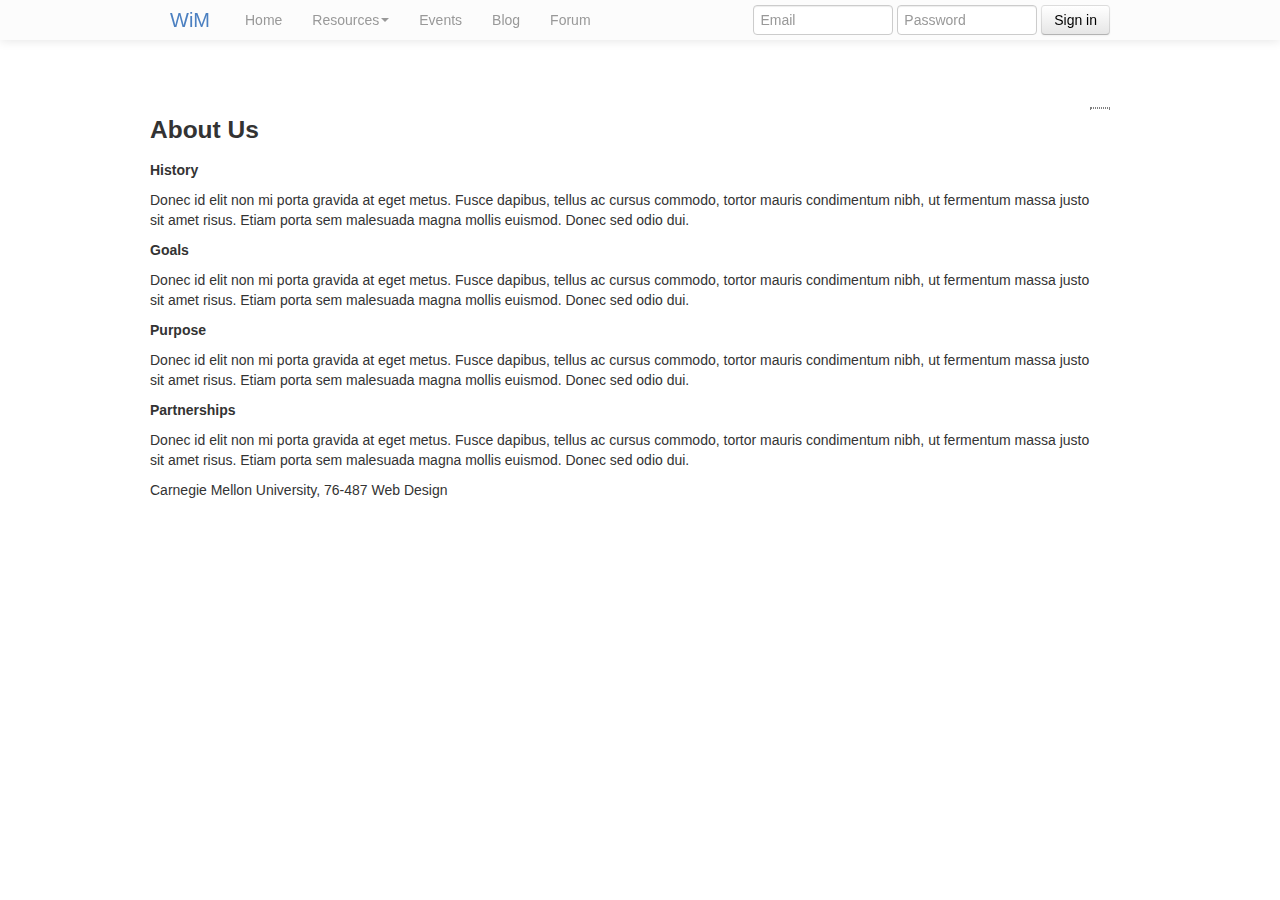
==== about/index.html @ 8710659a "Initial commit" ====
<!DOCTYPE html>
<html lang="en">
  <head>
    <meta charset="utf-8">
    <title>Women In Medicine</title>
    <meta name="viewport" content="width=device-width, initial-scale=1.0">
    <meta name="description" content="">
    <meta name="author" content="">

    <!-- Styles -->
    <link href="../css/style.css" rel="stylesheet">
    <style type="text/css">
      body {
        padding-top: 60px;
        padding-bottom: 40px;
      }
    </style>
    <link href="css/style-responsive.css" rel="stylesheet">

    <!-- HTML5 shim, for IE6-8 support of HTML5 elements -->
    <!--[if lt IE 9]>
      <script src="../assets/js/html5shiv.js"></script>
    <![endif]-->

    <!-- Fav and touch icons -->
    <link rel="apple-touch-icon-precomposed" sizes="144x144" href="../assets/ico/apple-touch-icon-144-precomposed.png">
    <link rel="apple-touch-icon-precomposed" sizes="114x114" href="../assets/ico/apple-touch-icon-114-precomposed.png">
      <link rel="apple-touch-icon-precomposed" sizes="72x72" href="../assets/ico/apple-touch-icon-72-precomposed.png">
                    <link rel="apple-touch-icon-precomposed" href="../assets/ico/apple-touch-icon-57-precomposed.png">
                                   <link rel="shortcut icon" href="../assets/ico/favicon.png">
  </head>

  <body>

    <div class="navbar navbar-inverse navbar-fixed-top">
      <div class="navbar-inner">
        <div class="container">
          <button type="button" class="btn btn-navbar" data-toggle navbar="collapse" data-target=".nav-collapse">
            <span class="icon-bar"></span>
            <span class="icon-bar"></span>
            <span class="icon-bar"></span>
          </button>
          <a class="brand" href="../index.html">WiM</a>
          <div class="nav-collapse navbar-collapse" style="height: auto;">
            <ul class="nav">
              <li class="active"><a href="../index.html">Home</a></li>
              <li class="dropdown"><a href="#resources" class="dropdown-toggle" data-toggle="dropdown">Resources<b class="caret"></b></a>
                <ul class="dropdown-menu sub-menu">
                  <li><a href="#">Networking Opportunities</a></li>
                  <li><a href="#">Professional Opportunities</a></li>
                  <li><a href="#">Mentorship</a></li>
                  <li><a href="#">Recruitment Resources</a></li>
                  <li><a href="#">Links to Medical Institutions</a></li>
                  <li><a href="#">Moving to Pittsburgh</a></li>
                </ul>
              </li>
              <li class="active"><a href="#events" >Events</a></li>
              
              <li class="active"><a href="#blog">Blog</a>
                
              </li>
              <li class="active">
                <a href="../forum/index.html">Forum</a>
                
              </li>
            </ul>
            <form class="navbar-form pull-right">
              <input class="span2" type="text" placeholder="Email">
              <input class="span2" type="password" placeholder="Password">
              <button type="submit" class="btn">Sign in</button>
            </form>
          </div><!--/.nav-collapse -->
        </div>
      </div>
    </div>

    <div class="container">

      <div class="row">
        <div class="span12">
          <h3>About Us</h3>
          <h5>History</h5>
          <p>Donec id elit non mi porta gravida at eget metus. Fusce dapibus, tellus ac cursus commodo, tortor mauris condimentum nibh, ut fermentum massa justo sit amet risus. Etiam porta sem malesuada magna mollis euismod. Donec sed odio dui. 
           <h5>Goals</h5>
           <p>Donec id elit non mi porta gravida at eget metus. Fusce dapibus, tellus ac cursus commodo, tortor mauris condimentum nibh, ut fermentum massa justo sit amet risus. Etiam porta sem malesuada magna mollis euismod. Donec sed odio dui. 
            <h5>Purpose</h5>
            <p>Donec id elit non mi porta gravida at eget metus. Fusce dapibus, tellus ac cursus commodo, tortor mauris condimentum nibh, ut fermentum massa justo sit amet risus. Etiam porta sem malesuada magna mollis euismod. Donec sed odio dui. 
             <h5>Partnerships</h5>
             <p>Donec id elit non mi porta gravida at eget metus. Fusce dapibus, tellus ac cursus commodo, tortor mauris condimentum nibh, ut fermentum massa justo sit amet risus. Etiam porta sem malesuada magna mollis euismod. Donec sed odio dui. 
    
        
</div>

     <hr>

      <footer>
        <p>Carnegie Mellon University, 76-487 Web Design</p>
      </footer>

    </div> <!-- /container -->

    <!-- javascript
    ================================================== -->
   
    <script src="js/jquery.js"></script>
    <script src="js/transition.js"></script>
    <script src="js/alert.js"></script>
    <script src="js/modal.js"></script>
    <script src="js/dropdown.js"></script>
    <script src="js/scrollspy.js"></script>
    <script src="js/tab.js"></script>
    <script src="js/tooltip.js"></script>
    <script src="js/popover.js"></script>
    <script src="js/button.js"></script>
    <script src="js/collapse.js"></script>
    <script src="js/typehead.js"></script>

  </body>
</html>
---- css/style.css ----
.clearfix {
  *zoom: 1;
}

.clearfix:before,
.clearfix:after {
  display: table;
  line-height: 0;
  content: "";
}

.clearfix:after {
  clear: both;
}

.hide-text {
  font: 0/0 a;
  color: transparent;
  text-shadow: none;
  background-color: transparent;
  border: 0;
}

.input-block-level {
  display: block;
  width: 100%;
  min-height: 30px;
  -webkit-box-sizing: border-box;
     -moz-box-sizing: border-box;
          box-sizing: border-box;
}



article,
aside,
details,
figcaption,
figure,
footer,
header,
hgroup,
nav,
section {
  display: block;
}

audio,
canvas,
video {
  display: inline-block;
  *display: inline;
  *zoom: 1;
}

audio:not([controls]) {
  display: none;
}

html {
  font-size: 100%;
  -webkit-text-size-adjust: 100%;
      -ms-text-size-adjust: 100%;
}

a:focus {
  outline: thin dotted #333;
  outline: 5px auto -webkit-focus-ring-color;
  outline-offset: -2px;
}

a:hover,
a:active {
  outline: 0;
}

sub,
sup {
  position: relative;
  font-size: 75%;
  line-height: 0;
  vertical-align: baseline;
}

sup {
  top: -0.5em;
}

sub {
  bottom: -0.25em;
}

img {
  width: auto\9;
  height: auto;
  max-width: 100%;
  vertical-align: middle;
  border: 0;
  -ms-interpolation-mode: bicubic;
}

#map_canvas img,
.google-maps img {
  max-width: none;
}

button,
input,
select,
textarea {
  margin: 0;
  font-size: 100%;
  vertical-align: middle;
}

button,
input {
  *overflow: visible;
  line-height: normal;
}

button::-moz-focus-inner,
input::-moz-focus-inner {
  padding: 0;
  border: 0;
}

button,
html input[type="button"],
input[type="reset"],
input[type="submit"] {
  cursor: pointer;
  -webkit-appearance: button;
}

label,
select,
button,
input[type="button"],
input[type="reset"],
input[type="submit"],
input[type="radio"],
input[type="checkbox"] {
  cursor: pointer;
}

input[type="search"] {
  -webkit-box-sizing: content-box;
     -moz-box-sizing: content-box;
          box-sizing: content-box;
  -webkit-appearance: textfield;
}

input[type="search"]::-webkit-search-decoration,
input[type="search"]::-webkit-search-cancel-button {
  -webkit-appearance: none;
}

textarea {
  overflow: auto;
  vertical-align: top;
}

@media print {
  * {
    color: #000 !important;
    text-shadow: none !important;
    background: transparent !important;
    box-shadow: none !important;
  }
  a,
  a:visited {
    text-decoration: underline;
  }
  a[href]:after {
    content: " (" attr(href) ")";
  }
  abbr[title]:after {
    content: " (" attr(title) ")";
  }
  .ir a:after,
  a[href^="javascript:"]:after,
  a[href^="#"]:after {
    content: "";
  }
  pre,
  blockquote {
    border: 1px solid #999;
    page-break-inside: avoid;
  }
  thead {
    display: table-header-group;
  }
  tr,
  img {
    page-break-inside: avoid;
  }
  img {
    max-width: 100% !important;
  }
  @page  {
    margin: 0.5cm;
  }
  p,
  h2,
  h3 {
    orphans: 3;
    widows: 3;
  }
  h2,
  h3 {
    page-break-after: avoid;
  }
}

body {
  margin: 0;
  font-family: "source sans pro", Helvetica, Arial, sans-serif;
  font-size: 14px;
  line-height: 20px;
  color: #333333;
  background-color: #ffffff;
}

a {
  color: #0088cc;
  text-decoration: none;
}

a:hover,
a:focus {
  color: #005580;
  text-decoration: underline;
}

.img-rounded {
  -webkit-border-radius: 6px;
     -moz-border-radius: 6px;
          border-radius: 6px;
}

.img-polaroid {
  padding: 4px;
  background-color: #fff;
  border: 1px solid #ccc;
  border: 1px solid rgba(0, 0, 0, 0.2);
  -webkit-box-shadow: 0 1px 3px rgba(0, 0, 0, 0.1);
     -moz-box-shadow: 0 1px 3px rgba(0, 0, 0, 0.1);
          box-shadow: 0 1px 3px rgba(0, 0, 0, 0.1);
}

.img-circle {
  -webkit-border-radius: 500px;
     -moz-border-radius: 500px;
          border-radius: 500px;
}

.row {
  margin-top: 40px;
  margin-left: -20px;
  margin-bottom: 40px;
  *zoom: 1;
}


.upcoming-events {
text-align: center;
margin-top: 40px;
}

.row:before,
.row:after {
  display: table;
  line-height: 0;
  content: "";
}

.row:after {
  clear: both;
}

[class*="span"] {
  float: left;
  min-height: 1px;

}

.container,
.navbar-static-top .container,
.navbar-fixed-top .container,
.navbar-fixed-bottom .container {
  width: 940px;
}

.span12 {
  width: 940px;
}

.span11 {
  width: 860px;
}

.span10 {
  width: 780px;
}

.span9 {
  width: 700px;
}

.span8 {
  width: 620px;
}

.span7 {
  width: 540px;
}

.span6 {
  width: 460px;
  margin-bottom: 40px;
  margin-left: 20px;
}

.span5 {
  width: 380px;
}

.span4 {
  width: 300px;
  margin-top: 40px;
  margin-bottom: 40px;
  margin-left: 20px;
}

.span4 p {
  background-color: #93d0af;
  padding: 30px;
}

hr {
display: block;
border-style: dotted;
}

.span3 {
  width: 220px;
}

.span2 {
  width: 140px;
}

.span1 {
  width: 60px;
}

.offset12 {
  margin-left: 980px;
}

.offset11 {
  margin-left: 900px;
}

.offset10 {
  margin-left: 820px;
}

.offset9 {
  margin-left: 740px;
}

.offset8 {
  margin-left: 660px;
}

.offset7 {
  margin-left: 580px;
}

.offset6 {
  margin-left: 500px;
}

.offset5 {
  margin-left: 420px;
}

.offset4 {
  margin-left: 340px;
}

.offset3 {
  margin-left: 260px;
}

.offset2 {
  margin-left: 180px;
}

.offset1 {
  margin-left: 100px;
}

.row-fluid {
  width: 100%;
  *zoom: 1;
}

.row-fluid:before,
.row-fluid:after {
  display: table;
  line-height: 0;
  content: "";
}

.row-fluid:after {
  clear: both;
}

.row-fluid [class*="span"] {
  display: block;
  float: left;
  width: 100%;
  min-height: 30px;
  margin-left: 2.127659574468085%;
  *margin-left: 2.074468085106383%;
  -webkit-box-sizing: border-box;
     -moz-box-sizing: border-box;
          box-sizing: border-box;
}

.row-fluid [class*="span"]:first-child {
  margin-left: 0;
}

.row-fluid .controls-row [class*="span"] + [class*="span"] {
  margin-left: 2.127659574468085%;
}

.row-fluid .span12 {
  width: 100%;
  *width: 99.94680851063829%;
}

.row-fluid .span11 {
  width: 91.48936170212765%;
  *width: 91.43617021276594%;
}

.row-fluid .span10 {
  width: 82.97872340425532%;
  *width: 82.92553191489361%;
}

.row-fluid .span9 {
  width: 74.46808510638297%;
  *width: 74.41489361702126%;
}

.row-fluid .span8 {
  width: 65.95744680851064%;
  *width: 65.90425531914893%;
}

.row-fluid .span7 {
  width: 57.44680851063829%;
  *width: 57.39361702127659%;
}

.row-fluid .span6 {
  width: 48.93617021276595%;
  *width: 48.88297872340425%;
}

.row-fluid .span5 {
  width: 40.42553191489362%;
  *width: 40.37234042553192%;
}

.row-fluid .span4 {
  width: 31.914893617021278%;
  *width: 31.861702127659576%;
}

.row-fluid .span3 {
  width: 23.404255319148934%;
  *width: 23.351063829787233%;
}

.row-fluid .span2 {
  width: 14.893617021276595%;
  *width: 14.840425531914894%;
}

.row-fluid .span1 {
  width: 6.382978723404255%;
  *width: 6.329787234042553%;
}

.row-fluid .offset12 {
  margin-left: 104.25531914893617%;
  *margin-left: 104.14893617021275%;
}

.row-fluid .offset12:first-child {
  margin-left: 102.12765957446808%;
  *margin-left: 102.02127659574467%;
}

.row-fluid .offset11 {
  margin-left: 95.74468085106382%;
  *margin-left: 95.6382978723404%;
}

.row-fluid .offset11:first-child {
  margin-left: 93.61702127659574%;
  *margin-left: 93.51063829787232%;
}

.row-fluid .offset10 {
  margin-left: 87.23404255319149%;
  *margin-left: 87.12765957446807%;
}

.row-fluid .offset10:first-child {
  margin-left: 85.1063829787234%;
  *margin-left: 84.99999999999999%;
}

.row-fluid .offset9 {
  margin-left: 78.72340425531914%;
  *margin-left: 78.61702127659572%;
}

.row-fluid .offset9:first-child {
  margin-left: 76.59574468085106%;
  *margin-left: 76.48936170212764%;
}

.row-fluid .offset8 {
  margin-left: 70.2127659574468%;
  *margin-left: 70.10638297872339%;
}

.row-fluid .offset8:first-child {
  margin-left: 68.08510638297872%;
  *margin-left: 67.9787234042553%;
}

.row-fluid .offset7 {
  margin-left: 61.70212765957446%;
  *margin-left: 61.59574468085106%;
}

.row-fluid .offset7:first-child {
  margin-left: 59.574468085106375%;
  *margin-left: 59.46808510638297%;
}

.row-fluid .offset6 {
  margin-left: 53.191489361702125%;
  *margin-left: 53.085106382978715%;
}

.row-fluid .offset6:first-child {
  margin-left: 51.063829787234035%;
  *margin-left: 50.95744680851063%;
}

.row-fluid .offset5 {
  margin-left: 44.68085106382979%;
  *margin-left: 44.57446808510638%;
}

.row-fluid .offset5:first-child {
  margin-left: 42.5531914893617%;
  *margin-left: 42.4468085106383%;
}

.row-fluid .offset4 {
  margin-left: 36.170212765957444%;
  *margin-left: 36.06382978723405%;
}

.row-fluid .offset4:first-child {
  margin-left: 34.04255319148936%;
  *margin-left: 33.93617021276596%;
}

.row-fluid .offset3 {
  margin-left: 27.659574468085104%;
  *margin-left: 27.5531914893617%;
}

.row-fluid .offset3:first-child {
  margin-left: 25.53191489361702%;
  *margin-left: 25.425531914893618%;
}

.row-fluid .offset2 {
  margin-left: 19.148936170212764%;
  *margin-left: 19.04255319148936%;
}

.row-fluid .offset2:first-child {
  margin-left: 17.02127659574468%;
  *margin-left: 16.914893617021278%;
}

.row-fluid .offset1 {
  margin-left: 10.638297872340425%;
  *margin-left: 10.53191489361702%;
}

.row-fluid .offset1:first-child {
  margin-left: 8.51063829787234%;
  *margin-left: 8.404255319148938%;
}

[class*="span"].hide,
.row-fluid [class*="span"].hide {
  display: none;
}

[class*="span"].pull-right,
.row-fluid [class*="span"].pull-right {
  float: right;
}

.container {
  margin-right: auto;
  margin-left: auto;
  *zoom: 1;
}

.container:before,
.container:after {
  display: table;
  line-height: 0;
  content: "";
}

.container:after {
  clear: both;
}

.container-fluid {
  padding-right: 20px;
  padding-left: 20px;
  *zoom: 1;
}

.container-fluid:before,
.container-fluid:after {
  display: table;
  line-height: 0;
  content: "";
}

.container-fluid:after {
  clear: both;
}

p {
  margin: 0 0 10px;
}

.lead {
  margin-bottom: 20px;
  font-size: 21px;
  font-weight: 200;
  line-height: 30px;
}

small {
  font-size: 85%;
}

strong {
  font-weight: bold;
}

em {
  font-style: italic;
}

cite {
  font-style: normal;
}

.muted {
  color: #999999;
}

a.muted:hover,
a.muted:focus {
  color: #808080;
}

.text-warning {
  color: #c09853;
}

a.text-warning:hover,
a.text-warning:focus {
  color: #a47e3c;
}

.text-error {
  color: #b94a48;
}

a.text-error:hover,
a.text-error:focus {
  color: #953b39;
}

.text-info {
  color: #3a87ad;
}

a.text-info:hover,
a.text-info:focus {
  color: #2d6987;
}

.text-success {
  color: #468847;
}

a.text-success:hover,
a.text-success:focus {
  color: #356635;
}

.text-left {
  text-align: left;
}

.text-right {
  text-align: right;
}

.text-center {
  text-align: center;
}

/*FORUM*/

.featured-forum{
  padding-top: 40px;
  padding-bottom: 80px;
  border-bottom-width: 1px;
  border-bottom-style: dotted;
  border-bottom-color: #333333;
  
  margin: 0 auto;
}

.feature a:hover {
  text-decoration: none;
  color: #F7931D;
}

.forum-image img{
  float: left;
  margin-top: 40px;
  margin-right: 25px;
 
  border-radius: 50%;
  width: 200px;
  height: 200px; 
}

/*
.Forum-Topics{
  margin: 0 auto;
  padding-top: 20px;
  padding-bottom: 20px;
  margin-left: 100px;
}

.Topic{
  margin-bottom: 30px;
  margin: 0 auto;
  width: 700px;
}


/*FORUM EXAMPLE PAGE*/
.forum{
  
}

.post{
  padding: 20px;
  

}

.forum-post{
  margin-right: 170px;
  margin-left: 170px;
  
}

.user-information-left{
  float: left;
  margin-right: 20px;
  margin-top: 20px;
  margin-bottom: 20px;
}

.user-information-right{
  float: right;
  margin-top: 20px;
  margin-bottom: 20px;
}

/*NEWS STYLE*/

.featured-news{
  padding-left: 250px;
  padding-right: 250px;
  padding-bottom: 150px;
  border-bottom-width: 1px;
  border-bottom-style: dotted;
  border-bottom-color: #333333;
}
.News-image img{
  float: left;
  margin-right: 25px;
  border-radius: 50%;
  width: 200px;
  height: 200px; 
}

.Featured-Post{
  margin-top: 40px;
}


.Tags{
  float: left;
  margin-right: 50px;

}

.Tags ul{
  list-style: none;
}

.Recent{
  
  padding-left: 250px;
  padding-right: 250px;
}
.Stories{
  width: 65%;
  float: right;
  margin-left: 100px;
}


h1,
h2,
h3,
h4,
h5,
h6 {
  margin: 10px 0;
  font-family: inherit;
  font-weight: bold;
  line-height: 20px;
  color: inherit;
  text-rendering: optimizelegibility;
}

h1 small,
h2 small,
h3 small,
h4 small,
h5 small,
h6 small {
  font-weight: normal;
  line-height: 1;
  color: #999999;
}

h1,
h2,
h3 {
  line-height: 40px;
}

h1 {
  font-size: 38.5px;
}

h2 {
  font-size: 32px;
  text-align: right;
  padding-right: 80px;
  padding-top: 100px;
}

.head-unit p {
  text-align: right;
  padding-right: 80px;
}

.head-unit {
  background-image:url('../img/landing.jpg');
  background-size: cover;
  width:100%;
  height:340px;
}

h3 {
  font-size: 24.5px;
}

h4 {
  font-size: 17.5px;
}

h5 {
  font-size: 14px;
}

h6 {
  font-size: 11.9px;
}

h1 small {
  font-size: 24.5px;
}

h2 small {
  font-size: 17.5px;
}

h3 small {
  font-size: 14px;
}

h4 small {
  font-size: 14px;
}

.page-header {
  padding-bottom: 9px;
  margin: 20px 0 30px;
  border-bottom: 1px solid #eeeeee;
}

ul,
ol {
  padding: 0;
  margin: 0 0 10px 25px;
}

ul ul,
ul ol,
ol ol,
ol ul {
  margin-bottom: 0;
}

li {
  line-height: 20px;
}

ul.unstyled,
ol.unstyled {
  margin-left: 0;
  list-style: none;
}

ul.inline,
ol.inline {
  margin-left: 0;
  list-style: none;
}

ul.inline > li,
ol.inline > li {
  display: inline-block;
  *display: inline;
  padding-right: 5px;
  padding-left: 5px;
  *zoom: 1;
}

dl {
  margin-bottom: 20px;
}

dt,
dd {
  line-height: 20px;
}

dt {
  font-weight: bold;
}

dd {
  margin-left: 10px;
}

.dl-horizontal {
  *zoom: 1;
}

.dl-horizontal:before,
.dl-horizontal:after {
  display: table;
  line-height: 0;
  content: "";
}

.dl-horizontal:after {
  clear: both;
}

.dl-horizontal dt {
  float: left;
  width: 160px;
  overflow: hidden;
  clear: left;
  text-align: right;
  text-overflow: ellipsis;
  white-space: nowrap;
}

.dl-horizontal dd {
  margin-left: 180px;
}

abbr[title],
abbr[data-original-title] {
  cursor: help;
  border-bottom: 1px dotted #999999;
}

abbr.initialism {
  font-size: 90%;
  text-transform: uppercase;
}

blockquote {
  padding: 0 0 0 15px;
  margin: 0 0 20px;
  border-left: 5px solid #eeeeee;
}

blockquote p {
  margin-bottom: 0;
  font-size: 17.5px;
  font-weight: 300;
  line-height: 1.25;
}

blockquote small {
  display: block;
  line-height: 20px;
  color: #999999;
}

blockquote small:before {
  content: '\2014 \00A0';
}

blockquote.pull-right {
  float: right;
  padding-right: 15px;
  padding-left: 0;
  border-right: 5px solid #eeeeee;
  border-left: 0;
}

blockquote.pull-right p,
blockquote.pull-right small {
  text-align: right;
}

blockquote.pull-right small:before {
  content: '';
}

blockquote.pull-right small:after {
  content: '\00A0 \2014';
}

q:before,
q:after,
blockquote:before,
blockquote:after {
  content: "";
}

address {
  display: block;
  margin-bottom: 20px;
  font-style: normal;
  line-height: 20px;
}

code,
pre {
  padding: 0 3px 2px;
  font-family: source sans pro, helvetica, arial, sans-serif;
  font-size: 12px;
  color: #333333;
  -webkit-border-radius: 3px;
     -moz-border-radius: 3px;
          border-radius: 3px;
}

code {
  padding: 2px 4px;
  color: #d14;
  white-space: nowrap;
  background-color: #f7f7f9;
  border: 1px solid #e1e1e8;
}

pre {
  display: block;
  padding: 9.5px;
  margin: 0 0 10px;
  font-size: 13px;
  line-height: 20px;
  word-break: break-all;
  word-wrap: break-word;
  white-space: pre;
  white-space: pre-wrap;
  background-color: #f5f5f5;
  border: 1px solid #ccc;
  border: 1px solid rgba(0, 0, 0, 0.15);
  -webkit-border-radius: 4px;
     -moz-border-radius: 4px;
          border-radius: 4px;
}

pre.prettyprint {
  margin-bottom: 20px;
}

pre code {
  padding: 0;
  color: inherit;
  white-space: pre;
  white-space: pre-wrap;
  background-color: transparent;
  border: 0;
}

.pre-scrollable {
  max-height: 340px;
  overflow-y: scroll;
}

form {
  margin: 0 0 20px;
}

fieldset {
  padding: 0;
  margin: 0;
  border: 0;
}

legend {
  display: block;
  width: 100%;
  padding: 0;
  margin-bottom: 20px;
  font-size: 21px;
  line-height: 40px;
  color: #333333;
  border: 0;
  border-bottom: 1px solid #e5e5e5;
}

legend small {
  font-size: 15px;
  color: #999999;
}

label,
input,
button,
select,
textarea {
  font-size: 14px;
  font-weight: normal;
  line-height: 20px;
}

input,
button,
select,
textarea {
  font-family: "source sans pro", Helvetica, Arial, sans-serif;
}

label {
  display: block;
  margin-bottom: 5px;
}

select,
textarea,
input[type="text"],
input[type="password"],
input[type="datetime"],
input[type="datetime-local"],
input[type="date"],
input[type="month"],
input[type="time"],
input[type="week"],
input[type="number"],
input[type="email"],
input[type="url"],
input[type="search"],
input[type="tel"],
input[type="color"],
.uneditable-input {
  display: inline-block;
  height: 20px;
  padding: 4px 6px;
  margin-bottom: 10px;
  font-size: 14px;
  line-height: 20px;
  color: #555555;
  vertical-align: middle;
  -webkit-border-radius: 4px;
     -moz-border-radius: 4px;
          border-radius: 4px;
}

input,
textarea,
.uneditable-input {
  width: 206px;
}

textarea {
  height: auto;
}

textarea,
input[type="text"],
input[type="password"],
input[type="datetime"],
input[type="datetime-local"],
input[type="date"],
input[type="month"],
input[type="time"],
input[type="week"],
input[type="number"],
input[type="email"],
input[type="url"],
input[type="search"],
input[type="tel"],
input[type="color"],
.uneditable-input {
  background-color: #ffffff;
  border: 1px solid #cccccc;
  -webkit-box-shadow: inset 0 1px 1px rgba(0, 0, 0, 0.075);
     -moz-box-shadow: inset 0 1px 1px rgba(0, 0, 0, 0.075);
          box-shadow: inset 0 1px 1px rgba(0, 0, 0, 0.075);
  -webkit-transition: border linear 0.2s, box-shadow linear 0.2s;
     -moz-transition: border linear 0.2s, box-shadow linear 0.2s;
       -o-transition: border linear 0.2s, box-shadow linear 0.2s;
          transition: border linear 0.2s, box-shadow linear 0.2s;
}

textarea:focus,
input[type="text"]:focus,
input[type="password"]:focus,
input[type="datetime"]:focus,
input[type="datetime-local"]:focus,
input[type="date"]:focus,
input[type="month"]:focus,
input[type="time"]:focus,
input[type="week"]:focus,
input[type="number"]:focus,
input[type="email"]:focus,
input[type="url"]:focus,
input[type="search"]:focus,
input[type="tel"]:focus,
input[type="color"]:focus,
.uneditable-input:focus {
  border-color: rgba(82, 168, 236, 0.8);
  outline: 0;
  outline: thin dotted \9;
  /* IE6-9 */

  -webkit-box-shadow: inset 0 1px 1px rgba(0, 0, 0, 0.075), 0 0 8px rgba(82, 168, 236, 0.6);
     -moz-box-shadow: inset 0 1px 1px rgba(0, 0, 0, 0.075), 0 0 8px rgba(82, 168, 236, 0.6);
          box-shadow: inset 0 1px 1px rgba(0, 0, 0, 0.075), 0 0 8px rgba(82, 168, 236, 0.6);
}

input[type="radio"],
input[type="checkbox"] {
  margin: 4px 0 0;
  margin-top: 1px \9;
  *margin-top: 0;
  line-height: normal;
}

input[type="file"],
input[type="image"],
input[type="submit"],
input[type="reset"],
input[type="button"],
input[type="radio"],
input[type="checkbox"] {
  width: auto;
}

select,
input[type="file"] {
  height: 30px;
  /* In IE7, the height of the select element cannot be changed by height, only font-size */

  *margin-top: 4px;
  /* For IE7, add top margin to align select with labels */

  line-height: 30px;
}

select {
  width: 220px;
  background-color: #ffffff;
  border: 1px solid #cccccc;
}

select[multiple],
select[size] {
  height: auto;
}

select:focus,
input[type="file"]:focus,
input[type="radio"]:focus,
input[type="checkbox"]:focus {
  outline: thin dotted #333;
  outline: 5px auto -webkit-focus-ring-color;
  outline-offset: -2px;
}

.uneditable-input,
.uneditable-textarea {
  color: #999999;
  cursor: not-allowed;
  background-color: #fcfcfc;
  border-color: #cccccc;
  -webkit-box-shadow: inset 0 1px 2px rgba(0, 0, 0, 0.025);
     -moz-box-shadow: inset 0 1px 2px rgba(0, 0, 0, 0.025);
          box-shadow: inset 0 1px 2px rgba(0, 0, 0, 0.025);
}

.uneditable-input {
  overflow: hidden;
  white-space: nowrap;
}

.uneditable-textarea {
  width: auto;
  height: auto;
}

input:-moz-placeholder,
textarea:-moz-placeholder {
  color: #999999;
}

input:-ms-input-placeholder,
textarea:-ms-input-placeholder {
  color: #999999;
}

input::-webkit-input-placeholder,
textarea::-webkit-input-placeholder {
  color: #999999;
}

.radio,
.checkbox {
  min-height: 20px;
  padding-left: 20px;
}

.radio input[type="radio"],
.checkbox input[type="checkbox"] {
  float: left;
  margin-left: -20px;
}

.controls > .radio:first-child,
.controls > .checkbox:first-child {
  padding-top: 5px;
}

.radio.inline,
.checkbox.inline {
  display: inline-block;
  padding-top: 5px;
  margin-bottom: 0;
  vertical-align: middle;
}

.radio.inline + .radio.inline,
.checkbox.inline + .checkbox.inline {
  margin-left: 10px;
}

.input-mini {
  width: 60px;
}

.input-small {
  width: 90px;
}

.input-medium {
  width: 150px;
}

.input-large {
  width: 210px;
}

.input-xlarge {
  width: 270px;
}

.input-xxlarge {
  width: 530px;
}

input[class*="span"],
select[class*="span"],
textarea[class*="span"],
.uneditable-input[class*="span"],
.row-fluid input[class*="span"],
.row-fluid select[class*="span"],
.row-fluid textarea[class*="span"],
.row-fluid .uneditable-input[class*="span"] {
  float: none;
  margin-left: 0;
}

.input-append input[class*="span"],
.input-append .uneditable-input[class*="span"],
.input-prepend input[class*="span"],
.input-prepend .uneditable-input[class*="span"],
.row-fluid input[class*="span"],
.row-fluid select[class*="span"],
.row-fluid textarea[class*="span"],
.row-fluid .uneditable-input[class*="span"],
.row-fluid .input-prepend [class*="span"],
.row-fluid .input-append [class*="span"] {
  display: inline-block;
}

input,
textarea,
.uneditable-input {
  margin-left: 0;
}

.controls-row [class*="span"] + [class*="span"] {
  margin-left: 20px;
}

input.span12,
textarea.span12,
.uneditable-input.span12 {
  width: 926px;
}

input.span11,
textarea.span11,
.uneditable-input.span11 {
  width: 846px;
}

input.span10,
textarea.span10,
.uneditable-input.span10 {
  width: 766px;
}

input.span9,
textarea.span9,
.uneditable-input.span9 {
  width: 686px;
}

input.span8,
textarea.span8,
.uneditable-input.span8 {
  width: 606px;
}

input.span7,
textarea.span7,
.uneditable-input.span7 {
  width: 526px;
}

input.span6,
textarea.span6,
.uneditable-input.span6 {
  width: 446px;
}

input.span5,
textarea.span5,
.uneditable-input.span5 {
  width: 366px;
}

input.span4,
textarea.span4,
.uneditable-input.span4 {
  width: 286px;
}

input.span3,
textarea.span3,
.uneditable-input.span3 {
  width: 206px;
}

input.span2,
textarea.span2,
.uneditable-input.span2 {
  width: 126px;
}

input.span1,
textarea.span1,
.uneditable-input.span1 {
  width: 46px;
}

.controls-row {
  *zoom: 1;
}

.controls-row:before,
.controls-row:after {
  display: table;
  line-height: 0;
  content: "";
}

.controls-row:after {
  clear: both;
}

.controls-row [class*="span"],
.row-fluid .controls-row [class*="span"] {
  float: left;
}

.controls-row .checkbox[class*="span"],
.controls-row .radio[class*="span"] {
  padding-top: 5px;
}

input[disabled],
select[disabled],
textarea[disabled],
input[readonly],
select[readonly],
textarea[readonly] {
  cursor: not-allowed;
  background-color: #eeeeee;
}

input[type="radio"][disabled],
input[type="checkbox"][disabled],
input[type="radio"][readonly],
input[type="checkbox"][readonly] {
  background-color: transparent;
}

.control-group.warning .control-label,
.control-group.warning .help-block,
.control-group.warning .help-inline {
  color: #c09853;
}

.control-group.warning .checkbox,
.control-group.warning .radio,
.control-group.warning input,
.control-group.warning select,
.control-group.warning textarea {
  color: #c09853;
}

.control-group.warning input,
.control-group.warning select,
.control-group.warning textarea {
  border-color: #c09853;
  -webkit-box-shadow: inset 0 1px 1px rgba(0, 0, 0, 0.075);
     -moz-box-shadow: inset 0 1px 1px rgba(0, 0, 0, 0.075);
          box-shadow: inset 0 1px 1px rgba(0, 0, 0, 0.075);
}

.control-group.warning input:focus,
.control-group.warning select:focus,
.control-group.warning textarea:focus {
  border-color: #a47e3c;
  -webkit-box-shadow: inset 0 1px 1px rgba(0, 0, 0, 0.075), 0 0 6px #dbc59e;
     -moz-box-shadow: inset 0 1px 1px rgba(0, 0, 0, 0.075), 0 0 6px #dbc59e;
          box-shadow: inset 0 1px 1px rgba(0, 0, 0, 0.075), 0 0 6px #dbc59e;
}

.control-group.warning .input-prepend .add-on,
.control-group.warning .input-append .add-on {
  color: #c09853;
  background-color: #fcf8e3;
  border-color: #c09853;
}

.control-group.error .control-label,
.control-group.error .help-block,
.control-group.error .help-inline {
  color: #b94a48;
}

.control-group.error .checkbox,
.control-group.error .radio,
.control-group.error input,
.control-group.error select,
.control-group.error textarea {
  color: #b94a48;
}

.control-group.error input,
.control-group.error select,
.control-group.error textarea {
  border-color: #b94a48;
  -webkit-box-shadow: inset 0 1px 1px rgba(0, 0, 0, 0.075);
     -moz-box-shadow: inset 0 1px 1px rgba(0, 0, 0, 0.075);
          box-shadow: inset 0 1px 1px rgba(0, 0, 0, 0.075);
}

.control-group.error input:focus,
.control-group.error select:focus,
.control-group.error textarea:focus {
  border-color: #953b39;
  -webkit-box-shadow: inset 0 1px 1px rgba(0, 0, 0, 0.075), 0 0 6px #d59392;
     -moz-box-shadow: inset 0 1px 1px rgba(0, 0, 0, 0.075), 0 0 6px #d59392;
          box-shadow: inset 0 1px 1px rgba(0, 0, 0, 0.075), 0 0 6px #d59392;
}

.control-group.error .input-prepend .add-on,
.control-group.error .input-append .add-on {
  color: #b94a48;
  background-color: #f2dede;
  border-color: #b94a48;
}

.control-group.success .control-label,
.control-group.success .help-block,
.control-group.success .help-inline {
  color: #468847;
}

.control-group.success .checkbox,
.control-group.success .radio,
.control-group.success input,
.control-group.success select,
.control-group.success textarea {
  color: #468847;
}

.control-group.success input,
.control-group.success select,
.control-group.success textarea {
  border-color: #468847;
  -webkit-box-shadow: inset 0 1px 1px rgba(0, 0, 0, 0.075);
     -moz-box-shadow: inset 0 1px 1px rgba(0, 0, 0, 0.075);
          box-shadow: inset 0 1px 1px rgba(0, 0, 0, 0.075);
}

.control-group.success input:focus,
.control-group.success select:focus,
.control-group.success textarea:focus {
  border-color: #356635;
  -webkit-box-shadow: inset 0 1px 1px rgba(0, 0, 0, 0.075), 0 0 6px #7aba7b;
     -moz-box-shadow: inset 0 1px 1px rgba(0, 0, 0, 0.075), 0 0 6px #7aba7b;
          box-shadow: inset 0 1px 1px rgba(0, 0, 0, 0.075), 0 0 6px #7aba7b;
}

.control-group.success .input-prepend .add-on,
.control-group.success .input-append .add-on {
  color: #468847;
  background-color: #dff0d8;
  border-color: #468847;
}

.control-group.info .control-label,
.control-group.info .help-block,
.control-group.info .help-inline {
  color: #3a87ad;
}

.control-group.info .checkbox,
.control-group.info .radio,
.control-group.info input,
.control-group.info select,
.control-group.info textarea {
  color: #3a87ad;
}

.control-group.info input,
.control-group.info select,
.control-group.info textarea {
  border-color: #3a87ad;
  -webkit-box-shadow: inset 0 1px 1px rgba(0, 0, 0, 0.075);
     -moz-box-shadow: inset 0 1px 1px rgba(0, 0, 0, 0.075);
          box-shadow: inset 0 1px 1px rgba(0, 0, 0, 0.075);
}

.control-group.info input:focus,
.control-group.info select:focus,
.control-group.info textarea:focus {
  border-color: #2d6987;
  -webkit-box-shadow: inset 0 1px 1px rgba(0, 0, 0, 0.075), 0 0 6px #7ab5d3;
     -moz-box-shadow: inset 0 1px 1px rgba(0, 0, 0, 0.075), 0 0 6px #7ab5d3;
          box-shadow: inset 0 1px 1px rgba(0, 0, 0, 0.075), 0 0 6px #7ab5d3;
}

.control-group.info .input-prepend .add-on,
.control-group.info .input-append .add-on {
  color: #3a87ad;
  background-color: #d9edf7;
  border-color: #3a87ad;
}

input:focus:invalid,
textarea:focus:invalid,
select:focus:invalid {
  color: #b94a48;
  border-color: #ee5f5b;
}

input:focus:invalid:focus,
textarea:focus:invalid:focus,
select:focus:invalid:focus {
  border-color: #e9322d;
  -webkit-box-shadow: 0 0 6px #f8b9b7;
     -moz-box-shadow: 0 0 6px #f8b9b7;
          box-shadow: 0 0 6px #f8b9b7;
}

.form-actions {
  padding: 19px 20px 20px;
  margin-top: 20px;
  margin-bottom: 20px;
  background-color: #f5f5f5;
  border-top: 1px solid #e5e5e5;
  *zoom: 1;
}

.form-actions:before,
.form-actions:after {
  display: table;
  line-height: 0;
  content: "";
}

.form-actions:after {
  clear: both;
}

.help-block,
.help-inline {
  color: #595959;
}

.help-block {
  display: block;
  margin-bottom: 10px;
}

.help-inline {
  display: inline-block;
  *display: inline;
  padding-left: 5px;
  vertical-align: middle;
  *zoom: 1;
}

.input-append,
.input-prepend {
  display: inline-block;
  margin-bottom: 10px;
  font-size: 0;
  white-space: nowrap;
  vertical-align: middle;
}

.input-append input,
.input-prepend input,
.input-append select,
.input-prepend select,
.input-append .uneditable-input,
.input-prepend .uneditable-input,
.input-append .dropdown-menu,
.input-prepend .dropdown-menu,
.input-append .popover,
.input-prepend .popover {
  font-size: 14px;
}

.input-append input,
.input-prepend input,
.input-append select,
.input-prepend select,
.input-append .uneditable-input,
.input-prepend .uneditable-input {
  position: relative;
  margin-bottom: 0;
  *margin-left: 0;
  vertical-align: top;
  -webkit-border-radius: 0 4px 4px 0;
     -moz-border-radius: 0 4px 4px 0;
          border-radius: 0 4px 4px 0;
}

.input-append input:focus,
.input-prepend input:focus,
.input-append select:focus,
.input-prepend select:focus,
.input-append .uneditable-input:focus,
.input-prepend .uneditable-input:focus {
  z-index: 2;
}

.input-append .add-on,
.input-prepend .add-on {
  display: inline-block;
  width: auto;
  height: 20px;
  min-width: 16px;
  padding: 4px 5px;
  font-size: 14px;
  font-weight: normal;
  line-height: 20px;
  text-align: center;
  text-shadow: 0 1px 0 #ffffff;
  background-color: #eeeeee;
  border: 1px solid #ccc;
}

.input-append .add-on,
.input-prepend .add-on,
.input-append .btn,
.input-prepend .btn,
.input-append .btn-group > .dropdown-toggle,
.input-prepend .btn-group > .dropdown-toggle {
  vertical-align: top;
  -webkit-border-radius: 0;
     -moz-border-radius: 0;
          border-radius: 0;
}

.input-append .active,
.input-prepend .active {
  background-color: #a9dba9;
  border-color: #46a546;
}

.input-prepend .add-on,
.input-prepend .btn {
  margin-right: -1px;
}

.input-prepend .add-on:first-child,
.input-prepend .btn:first-child {
  -webkit-border-radius: 4px 0 0 4px;
     -moz-border-radius: 4px 0 0 4px;
          border-radius: 4px 0 0 4px;
}

.input-append input,
.input-append select,
.input-append .uneditable-input {
  -webkit-border-radius: 4px 0 0 4px;
     -moz-border-radius: 4px 0 0 4px;
          border-radius: 4px 0 0 4px;
}

.input-append input + .btn-group .btn:last-child,
.input-append select + .btn-group .btn:last-child,
.input-append .uneditable-input + .btn-group .btn:last-child {
  -webkit-border-radius: 0 4px 4px 0;
     -moz-border-radius: 0 4px 4px 0;
          border-radius: 0 4px 4px 0;
}

.input-append .add-on,
.input-append .btn,
.input-append .btn-group {
  margin-left: -1px;
}

.input-append .add-on:last-child,
.input-append .btn:last-child,
.input-append .btn-group:last-child > .dropdown-toggle {
  -webkit-border-radius: 0 4px 4px 0;
     -moz-border-radius: 0 4px 4px 0;
          border-radius: 0 4px 4px 0;
}

.input-prepend.input-append input,
.input-prepend.input-append select,
.input-prepend.input-append .uneditable-input {
  -webkit-border-radius: 0;
     -moz-border-radius: 0;
          border-radius: 0;
}

.input-prepend.input-append input + .btn-group .btn,
.input-prepend.input-append select + .btn-group .btn,
.input-prepend.input-append .uneditable-input + .btn-group .btn {
  -webkit-border-radius: 0 4px 4px 0;
     -moz-border-radius: 0 4px 4px 0;
          border-radius: 0 4px 4px 0;
}

.input-prepend.input-append .add-on:first-child,
.input-prepend.input-append .btn:first-child {
  margin-right: -1px;
  -webkit-border-radius: 4px 0 0 4px;
     -moz-border-radius: 4px 0 0 4px;
          border-radius: 4px 0 0 4px;
}

.input-prepend.input-append .add-on:last-child,
.input-prepend.input-append .btn:last-child {
  margin-left: -1px;
  -webkit-border-radius: 0 4px 4px 0;
     -moz-border-radius: 0 4px 4px 0;
          border-radius: 0 4px 4px 0;
}

.input-prepend.input-append .btn-group:first-child {
  margin-left: 0;
}

input.search-query {
  padding-right: 14px;
  padding-right: 4px \9;
  padding-left: 14px;
  padding-left: 4px \9;
  /* IE7-8 doesn't have border-radius, so don't indent the padding */

  margin-bottom: 0;
  -webkit-border-radius: 15px;
     -moz-border-radius: 15px;
          border-radius: 15px;
}

/* Allow for input prepend/append in search forms */

.form-search .input-append .search-query,
.form-search .input-prepend .search-query {
  -webkit-border-radius: 0;
     -moz-border-radius: 0;
          border-radius: 0;
}

.form-search .input-append .search-query {
  -webkit-border-radius: 14px 0 0 14px;
     -moz-border-radius: 14px 0 0 14px;
          border-radius: 14px 0 0 14px;
}

.form-search .input-append .btn {
  -webkit-border-radius: 0 14px 14px 0;
     -moz-border-radius: 0 14px 14px 0;
          border-radius: 0 14px 14px 0;
}

.form-search .input-prepend .search-query {
  -webkit-border-radius: 0 14px 14px 0;
     -moz-border-radius: 0 14px 14px 0;
          border-radius: 0 14px 14px 0;
}

.form-search .input-prepend .btn {
  -webkit-border-radius: 14px 0 0 14px;
     -moz-border-radius: 14px 0 0 14px;
          border-radius: 14px 0 0 14px;
}

.form-search input,
.form-inline input,
.form-horizontal input,
.form-search textarea,
.form-inline textarea,
.form-horizontal textarea,
.form-search select,
.form-inline select,
.form-horizontal select,
.form-search .help-inline,
.form-inline .help-inline,
.form-horizontal .help-inline,
.form-search .uneditable-input,
.form-inline .uneditable-input,
.form-horizontal .uneditable-input,
.form-search .input-prepend,
.form-inline .input-prepend,
.form-horizontal .input-prepend,
.form-search .input-append,
.form-inline .input-append,
.form-horizontal .input-append {
  display: inline-block;
  *display: inline;
  margin-bottom: 0;
  vertical-align: middle;
  *zoom: 1;
}

.form-search .hide,
.form-inline .hide,
.form-horizontal .hide {
  display: none;
}

.form-search label,
.form-inline label,
.form-search .btn-group,
.form-inline .btn-group {
  display: inline-block;
}

.form-search .input-append,
.form-inline .input-append,
.form-search .input-prepend,
.form-inline .input-prepend {
  margin-bottom: 0;
}

.form-search .radio,
.form-search .checkbox,
.form-inline .radio,
.form-inline .checkbox {
  padding-left: 0;
  margin-bottom: 0;
  vertical-align: middle;
}

.form-search .radio input[type="radio"],
.form-search .checkbox input[type="checkbox"],
.form-inline .radio input[type="radio"],
.form-inline .checkbox input[type="checkbox"] {
  float: left;
  margin-right: 3px;
  margin-left: 0;
}

.control-group {
  margin-bottom: 10px;
}

legend + .control-group {
  margin-top: 20px;
  -webkit-margin-top-collapse: separate;
}

.form-horizontal .control-group {
  margin-bottom: 20px;
  *zoom: 1;
}

.form-horizontal .control-group:before,
.form-horizontal .control-group:after {
  display: table;
  line-height: 0;
  content: "";
}

.form-horizontal .control-group:after {
  clear: both;
}

.form-horizontal .control-label {
  float: left;
  width: 160px;
  padding-top: 5px;
  text-align: right;
}

.form-horizontal .controls {
  *display: inline-block;
  *padding-left: 20px;
  margin-left: 180px;
  *margin-left: 0;
}

.form-horizontal .controls:first-child {
  *padding-left: 180px;
}

.form-horizontal .help-block {
  margin-bottom: 0;
}

.form-horizontal input + .help-block,
.form-horizontal select + .help-block,
.form-horizontal textarea + .help-block,
.form-horizontal .uneditable-input + .help-block,
.form-horizontal .input-prepend + .help-block,
.form-horizontal .input-append + .help-block {
  margin-top: 10px;
}

.form-horizontal .form-actions {
  padding-left: 180px;
}

table {
  max-width: 100%;
  background-color: transparent;
  border-collapse: collapse;
  border-spacing: 0;
}

.table {
  width: 100%;
  margin-bottom: 20px;
}

.table th,
.table td {
  padding: 8px;
  line-height: 20px;
  text-align: left;
  vertical-align: top;
  border-top: 1px solid #dddddd;
}

.table th {
  font-weight: bold;
}

.table thead th {
  vertical-align: bottom;
}

.table caption + thead tr:first-child th,
.table caption + thead tr:first-child td,
.table colgroup + thead tr:first-child th,
.table colgroup + thead tr:first-child td,
.table thead:first-child tr:first-child th,
.table thead:first-child tr:first-child td {
  border-top: 0;
}

.table tbody + tbody {
  border-top: 2px solid #dddddd;
}

.table .table {
  background-color: #ffffff;
}

.table-condensed th,
.table-condensed td {
  padding: 4px 5px;
}

.table-bordered {
  border: 1px solid #dddddd;
  border-collapse: separate;
  *border-collapse: collapse;
  border-left: 0;
  -webkit-border-radius: 4px;
     -moz-border-radius: 4px;
          border-radius: 4px;
}

.table-bordered th,
.table-bordered td {
  border-left: 1px solid #dddddd;
}

.table-bordered caption + thead tr:first-child th,
.table-bordered caption + tbody tr:first-child th,
.table-bordered caption + tbody tr:first-child td,
.table-bordered colgroup + thead tr:first-child th,
.table-bordered colgroup + tbody tr:first-child th,
.table-bordered colgroup + tbody tr:first-child td,
.table-bordered thead:first-child tr:first-child th,
.table-bordered tbody:first-child tr:first-child th,
.table-bordered tbody:first-child tr:first-child td {
  border-top: 0;
}

.table-bordered thead:first-child tr:first-child > th:first-child,
.table-bordered tbody:first-child tr:first-child > td:first-child,
.table-bordered tbody:first-child tr:first-child > th:first-child {
  -webkit-border-top-left-radius: 4px;
          border-top-left-radius: 4px;
  -moz-border-radius-topleft: 4px;
}

.table-bordered thead:first-child tr:first-child > th:last-child,
.table-bordered tbody:first-child tr:first-child > td:last-child,
.table-bordered tbody:first-child tr:first-child > th:last-child {
  -webkit-border-top-right-radius: 4px;
          border-top-right-radius: 4px;
  -moz-border-radius-topright: 4px;
}

.table-bordered thead:last-child tr:last-child > th:first-child,
.table-bordered tbody:last-child tr:last-child > td:first-child,
.table-bordered tbody:last-child tr:last-child > th:first-child,
.table-bordered tfoot:last-child tr:last-child > td:first-child,
.table-bordered tfoot:last-child tr:last-child > th:first-child {
  -webkit-border-bottom-left-radius: 4px;
          border-bottom-left-radius: 4px;
  -moz-border-radius-bottomleft: 4px;
}

.table-bordered thead:last-child tr:last-child > th:last-child,
.table-bordered tbody:last-child tr:last-child > td:last-child,
.table-bordered tbody:last-child tr:last-child > th:last-child,
.table-bordered tfoot:last-child tr:last-child > td:last-child,
.table-bordered tfoot:last-child tr:last-child > th:last-child {
  -webkit-border-bottom-right-radius: 4px;
          border-bottom-right-radius: 4px;
  -moz-border-radius-bottomright: 4px;
}

.table-bordered tfoot + tbody:last-child tr:last-child td:first-child {
  -webkit-border-bottom-left-radius: 0;
          border-bottom-left-radius: 0;
  -moz-border-radius-bottomleft: 0;
}

.table-bordered tfoot + tbody:last-child tr:last-child td:last-child {
  -webkit-border-bottom-right-radius: 0;
          border-bottom-right-radius: 0;
  -moz-border-radius-bottomright: 0;
}

.table-bordered caption + thead tr:first-child th:first-child,
.table-bordered caption + tbody tr:first-child td:first-child,
.table-bordered colgroup + thead tr:first-child th:first-child,
.table-bordered colgroup + tbody tr:first-child td:first-child {
  -webkit-border-top-left-radius: 4px;
          border-top-left-radius: 4px;
  -moz-border-radius-topleft: 4px;
}

.table-bordered caption + thead tr:first-child th:last-child,
.table-bordered caption + tbody tr:first-child td:last-child,
.table-bordered colgroup + thead tr:first-child th:last-child,
.table-bordered colgroup + tbody tr:first-child td:last-child {
  -webkit-border-top-right-radius: 4px;
          border-top-right-radius: 4px;
  -moz-border-radius-topright: 4px;
}

.table-striped tbody > tr:nth-child(odd) > td,
.table-striped tbody > tr:nth-child(odd) > th {
  background-color: #f9f9f9;
}

.table-hover tbody tr:hover > td,
.table-hover tbody tr:hover > th {
  background-color: #f5f5f5;
}

table td[class*="span"],
table th[class*="span"],
.row-fluid table td[class*="span"],
.row-fluid table th[class*="span"] {
  display: table-cell;
  float: none;
  margin-left: 0;
}

.table td.span1,
.table th.span1 {
  float: none;
  width: 44px;
  margin-left: 0;
}

.table td.span2,
.table th.span2 {
  float: none;
  width: 124px;
  margin-left: 0;
}

.table td.span3,
.table th.span3 {
  float: none;
  width: 204px;
  margin-left: 0;
}

.table td.span4,
.table th.span4 {
  float: none;
  width: 284px;
  margin-left: 0;
}

.table td.span5,
.table th.span5 {
  float: none;
  width: 364px;
  margin-left: 0;
}

.table td.span6,
.table th.span6 {
  float: none;
  width: 444px;
  margin-left: 0;
}

.table td.span7,
.table th.span7 {
  float: none;
  width: 524px;
  margin-left: 0;
}

.table td.span8,
.table th.span8 {
  float: none;
  width: 604px;
  margin-left: 0;
}

.table td.span9,
.table th.span9 {
  float: none;
  width: 684px;
  margin-left: 0;
}

.table td.span10,
.table th.span10 {
  float: none;
  width: 764px;
  margin-left: 0;
}

.table td.span11,
.table th.span11 {
  float: none;
  width: 844px;
  margin-left: 0;
}

.table td.span12,
.table th.span12 {
  float: none;
  width: 924px;
  margin-left: 0;
}

.table tbody tr.success > td {
  background-color: #dff0d8;
}

.table tbody tr.error > td {
  background-color: #f2dede;
}

.table tbody tr.warning > td {
  background-color: #fcf8e3;
}

.table tbody tr.info > td {
  background-color: #d9edf7;
}

.table-hover tbody tr.success:hover > td {
  background-color: #d0e9c6;
}

.table-hover tbody tr.error:hover > td {
  background-color: #ebcccc;
}

.table-hover tbody tr.warning:hover > td {
  background-color: #faf2cc;
}

.table-hover tbody tr.info:hover > td {
  background-color: #c4e3f3;
}

[class^="icon-"],
[class*=" icon-"] {
  display: inline-block;
  width: 14px;
  height: 14px;
  margin-top: 1px;
  *margin-right: .3em;
  line-height: 14px;
  vertical-align: text-top;
  background-image: url("../img/glyphicons-halflings.png");
  background-position: 14px 14px;
  background-repeat: no-repeat;
}



.dropup,
.dropdown {
  position: relative;
}

.dropdown-toggle {
  *margin-bottom: -3px;
}

.dropdown-toggle:active,
.open .dropdown-toggle {
  outline: 0;
}

.caret {
  display: inline-block;
  width: 0;
  height: 0;
  vertical-align: top;
  border-top: 4px solid #000000;
  border-right: 4px solid transparent;
  border-left: 4px solid transparent;
  content: "";
}

.dropdown .caret {
  margin-top: 8px;
  margin-left: 2px;
}

.navbar-inner.active a:hover {
  color: #F7931D;
}

.dropdown-menu {
  position: absolute;
  top: 100%;
  left: 0;
  z-index: 1000;
  display: none;
  float: left;
  min-width: 160px;
  padding: 5px 0;
  margin: 2px 0 0;
  list-style: none;
  background-color: #ffffff;
  border: 1px solid #ccc;
  border: 1px solid rgba(0, 0, 0, 0.2);
  *border-right-width: 5px;
  *border-bottom-width: 5px;
  -webkit-border-radius: 6px;
     -moz-border-radius: 6px;
          border-radius: 6px;
  -webkit-box-shadow: 0 5px 10px rgba(0, 0, 0, 0.2);
     -moz-box-shadow: 0 5px 10px rgba(0, 0, 0, 0.2);
          box-shadow: 0 5px 10px rgba(0, 0, 0, 0.2);
  
}

.dropdown-menu.pull-right {
  right: 0;
  left: auto;
}

.dropdown-menu .divider {
  *width: 100%;
  height: 1px;
  margin: 9px 1px;
  *margin: -5px 0 5px;
  overflow: hidden;
  background-color: #e5e5e5;
  border-bottom: 1px solid #ffffff;
}

.dropdown-menu > li > a {
  display: block;
  padding: 3px 20px;
  clear: both;
  font-weight: normal;
  line-height: 20px;
  color: #000;
  white-space: nowrap;
}

.dropdown-menu > li > a:hover,
.dropdown-menu > li > a:focus,
.dropdown-submenu:hover > a,
.dropdown-submenu:focus > a {
  color: #000;
  text-decoration: none;
  background-color: #0081c2;
  background-image: -moz-linear-gradient(top, #4C80C1, #0077b3);
  background-image: -webkit-gradient(linear, 0 0, 0 100%, from(#4C80C1), to(#0077b3));
  background-image: -webkit-linear-gradient(top, #4C80C1, #0077b3);
  background-image: -o-linear-gradient(top, #4C80C1, #0077b3);
  background-image: linear-gradient(to bottom, #4C80C1, #0077b3);
  background-repeat: repeat-x;
  filter: progid:DXImageTransform.Microsoft.gradient(startColorstr='#ff0088cc', endColorstr='#ff0077b3', GradientType=0);
}

.dropdown-menu > .active > a,
.dropdown-menu > .active > a:hover,
.dropdown-menu > .active > a:focus {
  color: #000;
  text-decoration: none;
  background-color: #0081c2;
  background-image: -moz-linear-gradient(top, #4C80C1, #0077b3);
  background-image: -webkit-gradient(linear, 0 0, 0 100%, from(#4C80C1), to(#0077b3));
  background-image: -webkit-linear-gradient(top, #4C80C1, #0077b3);
  background-image: -o-linear-gradient(top, #4C80C1, #0077b3);
  background-image: linear-gradient(to bottom, #4C80C1, #0077b3);
  background-repeat: repeat-x;
  outline: 0;
  filter: progid:DXImageTransform.Microsoft.gradient(startColorstr='#ff0088cc', endColorstr='#ff0077b3', GradientType=0);
}

.dropdown-menu > .disabled > a,
.dropdown-menu > .disabled > a:hover,
.dropdown-menu > .disabled > a:focus {
  color: #999999;
}

.dropdown-menu > .disabled > a:hover,
.dropdown-menu > .disabled > a:focus {
  text-decoration: none;
  cursor: default;
  background-color: transparent;
  background-image: none;
  filter: progid:DXImageTransform.Microsoft.gradient(enabled=false);
}

.dropdown-menu .sub-menu {
    left: 100%;
    position: absolute;
    top: 0;
    visibility: hidden;
    margin-top: -1px;
}

.dropdown-menu li:hover .sub-menu {
    visibility: visible;
}

.dropdown:hover .dropdown-menu {
    display: block;
}

.nav-tabs .dropdown-menu, .nav-pills .dropdown-menu, .navbar .dropdown-menu {
    margin-top: 0;
}

.navbar .sub-menu:before {
    border-bottom: 7px solid transparent;
    border-left: none;
    border-right: 7px solid rgba(0, 0, 0, 0.2);
    border-top: 7px solid transparent;
    left: -7px;
    top: 10px;
}
.navbar .sub-menu:after {
    border-top: 6px solid transparent;
    border-left: none;
    border-right: 6px solid #fff;
    border-bottom: 6px solid transparent;
    left: 10px;
    top: 11px;
    left: -6px;
}


.open {
  *z-index: 1000;
}

.open > .dropdown-menu {
  display: block;
}

.dropdown-backdrop {
  position: fixed;
  top: 0;
  right: 0;
  bottom: 0;
  left: 0;
  z-index: 990;
}

.pull-right > .dropdown-menu {
  right: 0;
  left: auto;
}

.dropup .caret,
.navbar-fixed-bottom .dropdown .caret {
  border-top: 0;
  border-bottom: 4px solid #000000;
  content: "";
}

.dropup .dropdown-menu,
.navbar-fixed-bottom .dropdown .dropdown-menu {
  top: auto;
  bottom: 100%;
  margin-bottom: 1px;
}

.dropdown-submenu {
  position: relative;
}

.dropdown-submenu > .dropdown-menu {
  top: 0;
  left: 100%;
  margin-top: -6px;
  margin-left: -1px;
  -webkit-border-radius: 0 6px 6px 6px;
     -moz-border-radius: 0 6px 6px 6px;
          border-radius: 0 6px 6px 6px;
}

.dropdown-submenu:hover > .dropdown-menu {
  display: block;
}

.dropup .dropdown-submenu > .dropdown-menu {
  top: auto;
  bottom: 0;
  margin-top: 0;
  margin-bottom: -2px;
  -webkit-border-radius: 5px 5px 5px 0;
     -moz-border-radius: 5px 5px 5px 0;
          border-radius: 5px 5px 5px 0;
}

.dropdown-submenu > a:after {
  display: block;
  float: right;
  width: 0;
  height: 0;
  margin-top: 5px;
  margin-right: -10px;
  border-color: transparent;
  border-left-color: #cccccc;
  border-style: solid;
  border-width: 5px 0 5px 5px;
  content: " ";
}

.dropdown-submenu:hover > a:after {
  border-left-color: #ffffff;
}

.dropdown-submenu.pull-left {
  float: none;
}

.dropdown-submenu.pull-left > .dropdown-menu {
  left: -100%;
  margin-left: 10px;
  -webkit-border-radius: 6px 0 6px 6px;
     -moz-border-radius: 6px 0 6px 6px;
          border-radius: 6px 0 6px 6px;
}

.dropdown .dropdown-menu .nav-header {
  padding-right: 20px;
  padding-left: 20px;
}

.typeahead {
  z-index: 1051;
  margin-top: 2px;
  -webkit-border-radius: 4px;
     -moz-border-radius: 4px;
          border-radius: 4px;
}

.well {
  min-height: 20px;
  padding: 19px;
  margin-bottom: 20px;
  background-color: #f5f5f5;
  border: 1px solid #e3e3e3;
  -webkit-border-radius: 4px;
     -moz-border-radius: 4px;
          border-radius: 4px;
  -webkit-box-shadow: inset 0 1px 1px rgba(0, 0, 0, 0.05);
     -moz-box-shadow: inset 0 1px 1px rgba(0, 0, 0, 0.05);
          box-shadow: inset 0 1px 1px rgba(0, 0, 0, 0.05);
}

.well blockquote {
  border-color: #ddd;
  border-color: rgba(0, 0, 0, 0.15);
}

.well-large {
  padding: 24px;
  -webkit-border-radius: 6px;
     -moz-border-radius: 6px;
          border-radius: 6px;
}

.well-small {
  padding: 9px;
  -webkit-border-radius: 3px;
     -moz-border-radius: 3px;
          border-radius: 3px;
}

.fade {
  opacity: 0;
  -webkit-transition: opacity 0.15s linear;
     -moz-transition: opacity 0.15s linear;
       -o-transition: opacity 0.15s linear;
          transition: opacity 0.15s linear;
}

.fade.in {
  opacity: 1;
}

.collapse {
  position: relative;
  height: 0;
  overflow: hidden;
  -webkit-transition: height 0.35s ease;
     -moz-transition: height 0.35s ease;
       -o-transition: height 0.35s ease;
          transition: height 0.35s ease;
}

.collapse.in {
  height: auto;
}

.close {
  float: right;
  font-size: 20px;
  font-weight: bold;
  line-height: 20px;
  color: #000000;
  text-shadow: 0 1px 0 #ffffff;
  opacity: 0.2;
  filter: alpha(opacity=20);
}

.close:hover,
.close:focus {
  color: #000000;
  text-decoration: none;
  cursor: pointer;
  opacity: 0.4;
  filter: alpha(opacity=40);
}

button.close {
  padding: 0;
  cursor: pointer;
  background: transparent;
  border: 0;
  -webkit-appearance: none;
}

.btn {
  display: inline-block;
  *display: inline;
  padding: 4px 12px;
  margin-bottom: 0;
  *margin-left: .3em;
  font-size: 14px;
  line-height: 20px;
  color: none;
  text-align: center;
  vertical-align: middle;
  cursor: pointer;
  background-color: #f5f5f5;
  *background-color: #e6e6e6;
  background-image: -moz-linear-gradient(top, #ffffff, #e6e6e6);
  background-image: -webkit-gradient(linear, 0 0, 0 100%, from(#ffffff), to(#e6e6e6));
  background-image: -webkit-linear-gradient(top, #ffffff, #e6e6e6);
  background-image: -o-linear-gradient(top, #ffffff, #e6e6e6);
  background-image: linear-gradient(to bottom, #ffffff, #e6e6e6);
  background-repeat: repeat-x;
  border: 1px solid #cccccc;
  *border: 0;
  border-color: #e6e6e6 #e6e6e6 #bfbfbf;
  border-color: rgba(0, 0, 0, 0.1) rgba(0, 0, 0, 0.1) rgba(0, 0, 0, 0.25);
  border-bottom-color: #b3b3b3;
  -webkit-border-radius: 4px;
     -moz-border-radius: 4px;
          border-radius: 4px;
  filter: progid:DXImageTransform.Microsoft.gradient(startColorstr='#ffffffff', endColorstr='#ffe6e6e6', GradientType=0);
  filter: progid:DXImageTransform.Microsoft.gradient(enabled=false);
  *zoom: 1;
  -webkit-box-shadow: inset 0 1px 0 rgba(255, 255, 255, 0.2), 0 1px 2px rgba(0, 0, 0, 0.05);
     -moz-box-shadow: inset 0 1px 0 rgba(255, 255, 255, 0.2), 0 1px 2px rgba(0, 0, 0, 0.05);
          box-shadow: inset 0 1px 0 rgba(255, 255, 255, 0.2), 0 1px 2px rgba(0, 0, 0, 0.05);
}

.btn:hover,
.btn:focus,
.btn:active,
.btn.active,
.btn.disabled,
.btn[disabled] {
  color: #333333;
  background-color: #e6e6e6;
  *background-color: #d9d9d9;
}

.btn:active,
.btn.active {
  background-color: #cccccc \9;
}

.btn:first-child {
  *margin-left: 0;
}

.btn:hover,
.btn:focus {
  color: #333333;
  text-decoration: none;
  background-position: 0 -15px;
  -webkit-transition: background-position 0.1s linear;
     -moz-transition: background-position 0.1s linear;
       -o-transition: background-position 0.1s linear;
          transition: background-position 0.1s linear;
}


.btn.active,
.btn:active {
  background-image: none;
  outline: 0;
  -webkit-box-shadow: inset 0 2px 4px rgba(0, 0, 0, 0.15), 0 1px 2px rgba(0, 0, 0, 0.05);
     -moz-box-shadow: inset 0 2px 4px rgba(0, 0, 0, 0.15), 0 1px 2px rgba(0, 0, 0, 0.05);
          box-shadow: inset 0 2px 4px rgba(0, 0, 0, 0.15), 0 1px 2px rgba(0, 0, 0, 0.05);
}

.btn.disabled,
.btn[disabled] {
  cursor: default;
  background-image: none;
  opacity: 0.65;
  filter: alpha(opacity=65);
  -webkit-box-shadow: none;
     -moz-box-shadow: none;
          box-shadow: none;
}

.btn-large {
  padding: 11px 19px;
  font-size: 17.5px;
}

.btn-small {
  padding: 2px 10px;
  font-size: 11.9px;
  -webkit-border-radius: 3px;
     -moz-border-radius: 3px;
          border-radius: 3px;
}

.btn-small [class^="icon-"],
.btn-small [class*=" icon-"] {
  margin-top: 0;
}

.btn-mini [class^="icon-"],
.btn-mini [class*=" icon-"] {
  margin-top: -1px;
}

.btn-mini {
  padding: 0 6px;
  font-size: 10.5px;
  -webkit-border-radius: 3px;
     -moz-border-radius: 3px;
          border-radius: 3px;
}

.btn-block {
  display: block;
  width: 100%;
  padding-right: 0;
  padding-left: 0;
  -webkit-box-sizing: border-box;
     -moz-box-sizing: border-box;
          box-sizing: border-box;
}

.btn-block + .btn-block {
  margin-top: 5px;
}

input[type="submit"].btn-block,
input[type="reset"].btn-block,
input[type="button"].btn-block {
  width: 100%;
}

.btn-primary.active,
.btn-warning.active,
.btn-danger.active,
.btn-success.active,
.btn-info.active,
.btn-inverse.active {
  color: rgba(255, 255, 255, 0.75);
}

.btn-primary {
  color: #F7931D;
}

.btn-primary:hover,
.btn-primary:focus,
.btn-primary:active,
.btn-primary.active,
.btn-primary.disabled,
.btn-primary[disabled] {
 
  
}

.btn-primary:active,
.btn-primary.active {
  background-color: #F7931D;
}

.btn-warning {
  color: #ffffff;
  background-color: #faa732;
  *background-color: #f89406;
  background-image: -moz-linear-gradient(top, #fbb450, #f89406);
  background-image: -webkit-gradient(linear, 0 0, 0 100%, from(#fbb450), to(#f89406));
  background-image: -webkit-linear-gradient(top, #fbb450, #f89406);
  background-image: -o-linear-gradient(top, #fbb450, #f89406);
  background-image: linear-gradient(to bottom, #fbb450, #f89406);
  background-repeat: repeat-x;
  border-color: #f89406 #f89406 #ad6704;
  border-color: rgba(0, 0, 0, 0.1) rgba(0, 0, 0, 0.1) rgba(0, 0, 0, 0.25);
  filter: progid:DXImageTransform.Microsoft.gradient(startColorstr='#fffbb450', endColorstr='#fff89406', GradientType=0);
  filter: progid:DXImageTransform.Microsoft.gradient(enabled=false);
}

.btn-warning:hover,
.btn-warning:focus,
.btn-warning:active,
.btn-warning.active,
.btn-warning.disabled,
.btn-warning[disabled] {
  color: #ffffff;
  background-color: #f89406;
  *background-color: #df8505;
}

.btn-warning:active,
.btn-warning.active {
  background-color: #c67605 \9;
}

.btn-danger {
  color: #ffffff;
  background-color: #da4f49;
  *background-color: #bd362f;
  background-image: -moz-linear-gradient(top, #ee5f5b, #bd362f);
  background-image: -webkit-gradient(linear, 0 0, 0 100%, from(#ee5f5b), to(#bd362f));
  background-image: -webkit-linear-gradient(top, #ee5f5b, #bd362f);
  background-image: -o-linear-gradient(top, #ee5f5b, #bd362f);
  background-image: linear-gradient(to bottom, #ee5f5b, #bd362f);
  background-repeat: repeat-x;
  border-color: #bd362f #bd362f #802420;
  border-color: rgba(0, 0, 0, 0.1) rgba(0, 0, 0, 0.1) rgba(0, 0, 0, 0.25);
  filter: progid:DXImageTransform.Microsoft.gradient(startColorstr='#ffee5f5b', endColorstr='#ffbd362f', GradientType=0);
  filter: progid:DXImageTransform.Microsoft.gradient(enabled=false);
}

.btn-danger:hover,
.btn-danger:focus,
.btn-danger:active,
.btn-danger.active,
.btn-danger.disabled,
.btn-danger[disabled] {
  color: #ffffff;
  background-color: #bd362f;
  *background-color: #a9302a;
}

.btn-danger:active,
.btn-danger.active {
  background-color: #942a25 \9;
}

.btn-success {
  color: #ffffff;
  background-color: #5bb75b;
  *background-color: #51a351;
  background-image: -moz-linear-gradient(top, #62c462, #51a351);
  background-image: -webkit-gradient(linear, 0 0, 0 100%, from(#62c462), to(#51a351));
  background-image: -webkit-linear-gradient(top, #62c462, #51a351);
  background-image: -o-linear-gradient(top, #62c462, #51a351);
  background-image: linear-gradient(to bottom, #62c462, #51a351);
  background-repeat: repeat-x;
  border-color: #51a351 #51a351 #387038;
  border-color: rgba(0, 0, 0, 0.1) rgba(0, 0, 0, 0.1) rgba(0, 0, 0, 0.25);
  filter: progid:DXImageTransform.Microsoft.gradient(startColorstr='#ff62c462', endColorstr='#ff51a351', GradientType=0);
  filter: progid:DXImageTransform.Microsoft.gradient(enabled=false);
}

.btn-success:hover,
.btn-success:focus,
.btn-success:active,
.btn-success.active,
.btn-success.disabled,
.btn-success[disabled] {
  color: #ffffff;
  background-color: #51a351;
  *background-color: #499249;
}

.btn-success:active,
.btn-success.active {
  background-color: #408140 \9;
}

.btn-info {
  color: #ffffff;
  background-color: #49afcd;
  *background-color: #2f96b4;
  background-image: -moz-linear-gradient(top, #5bc0de, #2f96b4);
  background-image: -webkit-gradient(linear, 0 0, 0 100%, from(#5bc0de), to(#2f96b4));
  background-image: -webkit-linear-gradient(top, #5bc0de, #2f96b4);
  background-image: -o-linear-gradient(top, #5bc0de, #2f96b4);
  background-image: linear-gradient(to bottom, #5bc0de, #2f96b4);
  background-repeat: repeat-x;
  border-color: #2f96b4 #2f96b4 #1f6377;
  border-color: rgba(0, 0, 0, 0.1) rgba(0, 0, 0, 0.1) rgba(0, 0, 0, 0.25);
  filter: progid:DXImageTransform.Microsoft.gradient(startColorstr='#ff5bc0de', endColorstr='#ff2f96b4', GradientType=0);
  filter: progid:DXImageTransform.Microsoft.gradient(enabled=false);
}

.btn-info:hover,
.btn-info:focus,
.btn-info:active,
.btn-info.active,
.btn-info.disabled,
.btn-info[disabled] {
  color: #ffffff;
  background-color: #2f96b4;
  *background-color: #2a85a0;
}

.btn-info:active,
.btn-info.active {
  background-color: #24748c \9;
}

.btn-inverse {
  color: #ffffff;
  background-color: #363636;
  *background-color: #222222;
  background-image: -moz-linear-gradient(top, #444444, #222222);
  background-image: -webkit-gradient(linear, 0 0, 0 100%, from(#444444), to(#222222));
  background-image: -webkit-linear-gradient(top, #444444, #222222);
  background-image: -o-linear-gradient(top, #444444, #222222);
  background-image: linear-gradient(to bottom, #444444, #222222);
  background-repeat: repeat-x;
  border-color: #222222 #222222 #000000;
  border-color: rgba(0, 0, 0, 0.1) rgba(0, 0, 0, 0.1) rgba(0, 0, 0, 0.25);
  filter: progid:DXImageTransform.Microsoft.gradient(startColorstr='#ff444444', endColorstr='#ff222222', GradientType=0);
  filter: progid:DXImageTransform.Microsoft.gradient(enabled=false);
}

.btn-inverse:hover,
.btn-inverse:focus,
.btn-inverse:active,
.btn-inverse.active,
.btn-inverse.disabled,
.btn-inverse[disabled] {
  color: #ffffff;
  background-color: #222222;
  *background-color: #151515;
}

.btn-inverse:active,
.btn-inverse.active {
  background-color: #080808 \9;
}

button.btn,
input[type="submit"].btn {
  *padding-top: 3px;
  *padding-bottom: 3px;
}

button.btn::-moz-focus-inner,
input[type="submit"].btn::-moz-focus-inner {
  padding: 0;
  border: 0;
}

button.btn.btn-large,
input[type="submit"].btn.btn-large {
  *padding-top: 7px;
  *padding-bottom: 7px;
}

button.btn.btn-small,
input[type="submit"].btn.btn-small {
  *padding-top: 3px;
  *padding-bottom: 3px;
}

button.btn.btn-mini,
input[type="submit"].btn.btn-mini {
  *padding-top: 1px;
  *padding-bottom: 1px;
}

.btn-link,
.btn-link:active,
.btn-link[disabled] {
  background-color: transparent;
  background-image: none;
  -webkit-box-shadow: none;
     -moz-box-shadow: none;
          box-shadow: none;
}

.btn-link {
  color: #0088cc;
  cursor: pointer;
  border-color: transparent;
  -webkit-border-radius: 0;
     -moz-border-radius: 0;
          border-radius: 0;
}

.btn-link:hover,
.btn-link:focus {
  color: #005580;
  text-decoration: underline;
  background-color: transparent;
}

.btn-link[disabled]:hover,
.btn-link[disabled]:focus {
  color: #333333;
  text-decoration: none;
}

.btn-group {
  position: relative;
  display: inline-block;
  *display: inline;
  *margin-left: .3em;
  font-size: 0;
  white-space: nowrap;
  vertical-align: middle;
  *zoom: 1;
}

.btn-group:first-child {
  *margin-left: 0;
}

.btn-group + .btn-group {
  margin-left: 5px;
}

.btn-toolbar {
  margin-top: 10px;
  margin-bottom: 10px;
  font-size: 0;
}

.btn-toolbar > .btn + .btn,
.btn-toolbar > .btn-group + .btn,
.btn-toolbar > .btn + .btn-group {
  margin-left: 5px;
}

.btn-group > .btn {
  position: relative;
  -webkit-border-radius: 0;
     -moz-border-radius: 0;
          border-radius: 0;
}

.btn-group > .btn + .btn {
  margin-left: -1px;
}

.btn-group > .btn,
.btn-group > .dropdown-menu,
.btn-group > .popover {
  font-size: 14px;
}

.btn-group > .btn-mini {
  font-size: 10.5px;
}

.btn-group > .btn-small {
  font-size: 11.9px;
}

.btn-group > .btn-large {
  font-size: 17.5px;
}

.btn-group > .btn:first-child {
  margin-left: 0;
  -webkit-border-bottom-left-radius: 4px;
          border-bottom-left-radius: 4px;
  -webkit-border-top-left-radius: 4px;
          border-top-left-radius: 4px;
  -moz-border-radius-bottomleft: 4px;
  -moz-border-radius-topleft: 4px;
}

.btn-group > .btn:last-child,
.btn-group > .dropdown-toggle {
  -webkit-border-top-right-radius: 4px;
          border-top-right-radius: 4px;
  -webkit-border-bottom-right-radius: 4px;
          border-bottom-right-radius: 4px;
  -moz-border-radius-topright: 4px;
  -moz-border-radius-bottomright: 4px;
}

.btn-group > .btn.large:first-child {
  margin-left: 0;
  -webkit-border-bottom-left-radius: 6px;
          border-bottom-left-radius: 6px;
  -webkit-border-top-left-radius: 6px;
          border-top-left-radius: 6px;
  -moz-border-radius-bottomleft: 6px;
  -moz-border-radius-topleft: 6px;
}

.btn-group > .btn.large:last-child,
.btn-group > .large.dropdown-toggle {
  -webkit-border-top-right-radius: 6px;
          border-top-right-radius: 6px;
  -webkit-border-bottom-right-radius: 6px;
          border-bottom-right-radius: 6px;
  -moz-border-radius-topright: 6px;
  -moz-border-radius-bottomright: 6px;
}

.btn-group > .btn:hover,
.btn-group > .btn:focus,
.btn-group > .btn:active,
.btn-group > .btn.active {
  z-index: 2;
}

.btn-group .dropdown-toggle:active,
.btn-group.open .dropdown-toggle {
  outline: 0;
}

.btn-group > .btn + .dropdown-toggle {
  *padding-top: 5px;
  padding-right: 8px;
  *padding-bottom: 5px;
  padding-left: 8px;
  -webkit-box-shadow: inset 1px 0 0 rgba(255, 255, 255, 0.125), inset 0 1px 0 rgba(255, 255, 255, 0.2), 0 1px 2px rgba(0, 0, 0, 0.05);
     -moz-box-shadow: inset 1px 0 0 rgba(255, 255, 255, 0.125), inset 0 1px 0 rgba(255, 255, 255, 0.2), 0 1px 2px rgba(0, 0, 0, 0.05);
          box-shadow: inset 1px 0 0 rgba(255, 255, 255, 0.125), inset 0 1px 0 rgba(255, 255, 255, 0.2), 0 1px 2px rgba(0, 0, 0, 0.05);
}

.btn-group > .btn-mini + .dropdown-toggle {
  *padding-top: 2px;
  padding-right: 5px;
  *padding-bottom: 2px;
  padding-left: 5px;
}

.btn-group > .btn-small + .dropdown-toggle {
  *padding-top: 5px;
  *padding-bottom: 4px;
}

.btn-group > .btn-large + .dropdown-toggle {
  *padding-top: 7px;
  padding-right: 12px;
  *padding-bottom: 7px;
  padding-left: 12px;
}

.btn-group.open .dropdown-toggle {
  background-image: none;
  -webkit-box-shadow: inset 0 2px 4px rgba(0, 0, 0, 0.15), 0 1px 2px rgba(0, 0, 0, 0.05);
     -moz-box-shadow: inset 0 2px 4px rgba(0, 0, 0, 0.15), 0 1px 2px rgba(0, 0, 0, 0.05);
          box-shadow: inset 0 2px 4px rgba(0, 0, 0, 0.15), 0 1px 2px rgba(0, 0, 0, 0.05);
}

.btn-group.open .btn.dropdown-toggle {
  background-color: #e6e6e6;
}

.btn-group.open .btn-primary.dropdown-toggle {
  background-color: #0044cc;
}

.btn-group.open .btn-warning.dropdown-toggle {
  background-color: #f89406;
}

.btn-group.open .btn-danger.dropdown-toggle {
  background-color: #bd362f;
}

.btn-group.open .btn-success.dropdown-toggle {
  background-color: #51a351;
}

.btn-group.open .btn-info.dropdown-toggle {
  background-color: #2f96b4;
}

.btn-group.open .btn-inverse.dropdown-toggle {
  background-color: #222222;
}

.btn .caret {
  margin-top: 8px;
  margin-left: 0;
}

.btn-large .caret {
  margin-top: 6px;
}

.btn-large .caret {
  border-top-width: 5px;
  border-right-width: 5px;
  border-left-width: 5px;
}

.btn-mini .caret,
.btn-small .caret {
  margin-top: 8px;
}

.dropup .btn-large .caret {
  border-bottom-width: 5px;
}

.btn-primary .caret,
.btn-warning .caret,
.btn-danger .caret,
.btn-info .caret,
.btn-success .caret,
.btn-inverse .caret {
  border-top-color: #ffffff;
  border-bottom-color: #ffffff;
}

.btn-group-vertical {
  display: inline-block;
  *display: inline;
  /* IE7 inline-block hack */

  *zoom: 1;
}

.btn-group-vertical > .btn {
  display: block;
  float: none;
  max-width: 100%;
  -webkit-border-radius: 0;
     -moz-border-radius: 0;
          border-radius: 0;
}

.btn-group-vertical > .btn + .btn {
  margin-top: -1px;
  margin-left: 0;
}

.btn-group-vertical > .btn:first-child {
  -webkit-border-radius: 4px 4px 0 0;
     -moz-border-radius: 4px 4px 0 0;
          border-radius: 4px 4px 0 0;
}

.btn-group-vertical > .btn:last-child {
  -webkit-border-radius: 0 0 4px 4px;
     -moz-border-radius: 0 0 4px 4px;
          border-radius: 0 0 4px 4px;
}

.btn-group-vertical > .btn-large:first-child {
  -webkit-border-radius: 6px 6px 0 0;
     -moz-border-radius: 6px 6px 0 0;
          border-radius: 6px 6px 0 0;
}

.btn-group-vertical > .btn-large:last-child {
  -webkit-border-radius: 0 0 6px 6px;
     -moz-border-radius: 0 0 6px 6px;
          border-radius: 0 0 6px 6px;
}

.alert {
  padding: 8px 35px 8px 14px;
  margin-bottom: 20px;
  text-shadow: 0 1px 0 rgba(255, 255, 255, 0.5);
  background-color: #fcf8e3;
  border: 1px solid #fbeed5;
  -webkit-border-radius: 4px;
     -moz-border-radius: 4px;
          border-radius: 4px;
}

.alert,
.alert h4 {
  color: #c09853;
}

.alert h4 {
  margin: 0;
}

.alert .close {
  position: relative;
  top: -2px;
  right: -21px;
  line-height: 20px;
}

.alert-success {
  color: #468847;
  background-color: #dff0d8;
  border-color: #d6e9c6;
}

.alert-success h4 {
  color: #468847;
}

.alert-danger,
.alert-error {
  color: #b94a48;
  background-color: #f2dede;
  border-color: #eed3d7;
}

.alert-danger h4,
.alert-error h4 {
  color: #b94a48;
}

.alert-info {
  color: #3a87ad;
  background-color: #d9edf7;
  border-color: #bce8f1;
}

.alert-info h4 {
  color: #3a87ad;
}

.alert-block {
  padding-top: 14px;
  padding-bottom: 14px;
}

.alert-block > p,
.alert-block > ul {
  margin-bottom: 0;
}

.alert-block p + p {
  margin-top: 5px;
}

.nav {
  margin-bottom: 20px;
  margin-left: 0;
  list-style: none;
}

.nav > li > a {
  display: block;
}

.nav > li > a:hover,
.nav > li > a:focus {
  text-decoration: none;
  background-color: #b5b5b5;
}

.nav > li > a > img {
  max-width: none;
}

.nav > .pull-right {
  float: right;
}

.nav-header {
  display: block;
  padding: 3px 15px;
  font-size: 11px;
  font-weight: bold;
  line-height: 20px;
  color: #b5b5b5;
  text-shadow: 0 1px 0 rgba(255, 255, 255, 0.5);
  text-transform: uppercase;
}

.nav li + .nav-header {
  margin-top: 9px;
}

.nav-list {
  padding-right: 15px;
  padding-left: 15px;
  margin-bottom: 0;
}

.nav-list > li > a,
.nav-list .nav-header {
  margin-right: -15px;
  margin-left: -15px;
  text-shadow: 0 1px 0 rgba(255, 255, 255, 0.5);
}

.nav-list > li > a {
  padding: 3px 15px;
}

.nav-list > .active > a,
.nav-list > .active > a:hover,
.nav-list > .active > a:focus {
  color: #000000;
  text-shadow: 0 -1px 0 rgba(0, 0, 0, 0.2);
  background-color: #0088cc;
}

.nav-list [class^="icon-"],
.nav-list [class*=" icon-"] {
  margin-right: 2px;
}

.nav-list .divider {
  *width: 100%;
  height: 1px;
  margin: 9px 1px;
  *margin: -5px 0 5px;
  overflow: hidden;
  background-color: #e5e5e5;
  border-bottom: 1px solid #ffffff;
}

.nav-tabs,
.nav-pills {
  *zoom: 1;
}

.nav-tabs:before,
.nav-pills:before,
.nav-tabs:after,
.nav-pills:after {
  display: table;
  line-height: 0;
  content: "";
}

.nav-tabs:after,
.nav-pills:after {
  clear: both;
}

.nav-tabs > li,
.nav-pills > li {
  float: left;
}

.nav-tabs > li > a,
.nav-pills > li > a {
  padding-right: 12px;
  padding-left: 12px;
  margin-right: 2px;
  line-height: 14px;
}

.nav-tabs {
  border-bottom: 1px solid #ddd;
}

.nav-tabs > li {
  margin-bottom: -1px;
}

.nav-tabs > li > a {
  padding-top: 8px;
  padding-bottom: 8px;
  line-height: 20px;
  border: 1px solid transparent;
  -webkit-border-radius: 4px 4px 0 0;
     -moz-border-radius: 4px 4px 0 0;
          border-radius: 4px 4px 0 0;
}

.nav-tabs > li > a:hover,
.nav-tabs > li > a:focus {
  border-color: #eeeeee #eeeeee #dddddd;
}

.nav-tabs > .active > a,
.nav-tabs > .active > a:hover,
.nav-tabs > .active > a:focus {
  color: #555555;
  cursor: default;
  background-color: #ffffff;
  border: 1px solid #ddd;
  border-bottom-color: transparent;
}

.nav-pills > li > a {
  padding-top: 8px;
  padding-bottom: 8px;
  margin-top: 2px;
  margin-bottom: 2px;
  -webkit-border-radius: 5px;
     -moz-border-radius: 5px;
          border-radius: 5px;
}

.nav-pills > .active > a,
.nav-pills > .active > a:hover,
.nav-pills > .active > a:focus {
  color: #ffffff;
  background-color: #0088cc;
}

.nav-stacked > li {
  float: none;
}

.nav-stacked > li > a {
  margin-right: 0;
}

.nav-tabs.nav-stacked {
  border-bottom: 0;
}

.nav-tabs.nav-stacked > li > a {
  border: 1px solid #ddd;
  -webkit-border-radius: 0;
     -moz-border-radius: 0;
          border-radius: 0;
}

.nav-tabs.nav-stacked > li:first-child > a {
  -webkit-border-top-right-radius: 4px;
          border-top-right-radius: 4px;
  -webkit-border-top-left-radius: 4px;
          border-top-left-radius: 4px;
  -moz-border-radius-topright: 4px;
  -moz-border-radius-topleft: 4px;
}

.nav-tabs.nav-stacked > li:last-child > a {
  -webkit-border-bottom-right-radius: 4px;
          border-bottom-right-radius: 4px;
  -webkit-border-bottom-left-radius: 4px;
          border-bottom-left-radius: 4px;
  -moz-border-radius-bottomright: 4px;
  -moz-border-radius-bottomleft: 4px;
}

.nav-tabs.nav-stacked > li > a:hover,
.nav-tabs.nav-stacked > li > a:focus {
  z-index: 2;
  border-color: #ddd;
}

.nav-pills.nav-stacked > li > a {
  margin-bottom: 3px;
}

.nav-pills.nav-stacked > li:last-child > a {
  margin-bottom: 1px;
}

.nav-tabs .dropdown-menu {
  -webkit-border-radius: 0 0 6px 6px;
     -moz-border-radius: 0 0 6px 6px;
          border-radius: 0 0 6px 6px;
}

.nav-pills .dropdown-menu {
  -webkit-border-radius: 6px;
     -moz-border-radius: 6px;
          border-radius: 6px;
}

.nav .dropdown-toggle .caret {
  margin-top: 6px;
  border-top-color: #0088cc;
  border-bottom-color: #0088cc;
}

.nav .dropdown-toggle:hover .caret,
.nav .dropdown-toggle:focus .caret {
  border-top-color: #005580;
  border-bottom-color: #005580;
}

/* move down carets for tabs */

.nav-tabs .dropdown-toggle .caret {
  margin-top: 8px;
}

.nav .active .dropdown-toggle .caret {
  border-top-color: #fff;
  border-bottom-color: #fff;
}

.nav-tabs .active .dropdown-toggle .caret {
  border-top-color: #555555;
  border-bottom-color: #555555;
}

.nav > .dropdown.active > a:hover,
.nav > .dropdown.active > a:focus {
  cursor: pointer;
}

.nav-tabs .open .dropdown-toggle,
.nav-pills .open .dropdown-toggle,
.nav > li.dropdown.open.active > a:hover,
.nav > li.dropdown.open.active > a:focus {
  color: #000;
  background-color: #999999;
  border-color: #999999;
}

.nav li.dropdown.open .caret,
.nav li.dropdown.open.active .caret,
.nav li.dropdown.open a:hover .caret,
.nav li.dropdown.open a:focus .caret {
  border-top-color: #ffffff;
  border-bottom-color: #ffffff;
  opacity: 1;
  filter: alpha(opacity=100);
}

.tabs-stacked .open > a:hover,
.tabs-stacked .open > a:focus {
  border-color: #999999;
}

.tabbable {
  *zoom: 1;
}

.tabbable:before,
.tabbable:after {
  display: table;
  line-height: 0;
  content: "";
}

.tabbable:after {
  clear: both;
}

.tab-content {
  overflow: auto;
}

.tabs-below > .nav-tabs,
.tabs-right > .nav-tabs,
.tabs-left > .nav-tabs {
  border-bottom: 0;
}

.tab-content > .tab-pane,
.pill-content > .pill-pane {
  display: none;
}

.tab-content > .active,
.pill-content > .active {
  display: block;
}

.tabs-below > .nav-tabs {
  border-top: 1px solid #ddd;
}

.tabs-below > .nav-tabs > li {
  margin-top: -1px;
  margin-bottom: 0;
}

.tabs-below > .nav-tabs > li > a {
  -webkit-border-radius: 0 0 4px 4px;
     -moz-border-radius: 0 0 4px 4px;
          border-radius: 0 0 4px 4px;
}

.tabs-below > .nav-tabs > li > a:hover,
.tabs-below > .nav-tabs > li > a:focus {
  border-top-color: #ddd;
  border-bottom-color: transparent;
}

.tabs-below > .nav-tabs > .active > a,
.tabs-below > .nav-tabs > .active > a:hover,
.tabs-below > .nav-tabs > .active > a:focus {
  border-color: transparent #ddd #ddd #ddd;
}

.tabs-left > .nav-tabs > li,
.tabs-right > .nav-tabs > li {
  float: none;
}

.tabs-left > .nav-tabs > li > a,
.tabs-right > .nav-tabs > li > a {
  min-width: 74px;
  margin-right: 0;
  margin-bottom: 3px;
}

.tabs-left > .nav-tabs {
  float: left;
  margin-right: 19px;
  border-right: 1px solid #ddd;
}

.tabs-left > .nav-tabs > li > a {
  margin-right: -1px;
  -webkit-border-radius: 4px 0 0 4px;
     -moz-border-radius: 4px 0 0 4px;
          border-radius: 4px 0 0 4px;
}

.tabs-left > .nav-tabs > li > a:hover,
.tabs-left > .nav-tabs > li > a:focus {
  border-color: #eeeeee #dddddd #eeeeee #eeeeee;
}

.tabs-left > .nav-tabs .active > a,
.tabs-left > .nav-tabs .active > a:hover,
.tabs-left > .nav-tabs .active > a:focus {
  border-color: #ddd transparent #ddd #ddd;
  *border-right-color: #ffffff;
}

.tabs-right > .nav-tabs {
  float: right;
  margin-left: 19px;
  border-left: 1px solid #ddd;
}

.tabs-right > .nav-tabs > li > a {
  margin-left: -1px;
  -webkit-border-radius: 0 4px 4px 0;
     -moz-border-radius: 0 4px 4px 0;
          border-radius: 0 4px 4px 0;
}

.tabs-right > .nav-tabs > li > a:hover,
.tabs-right > .nav-tabs > li > a:focus {
  border-color: #eeeeee #eeeeee #eeeeee #dddddd;
}

.tabs-right > .nav-tabs .active > a,
.tabs-right > .nav-tabs .active > a:hover,
.tabs-right > .nav-tabs .active > a:focus {
  border-color: #ddd #ddd #ddd transparent;
  *border-left-color: #ffffff;
}

.nav > .disabled > a {
  color: #999999;
}

.nav > .disabled > a:hover,
.nav > .disabled > a:focus {
  text-decoration: none;
  cursor: default;
  background-color: transparent;
}

.navbar {
  *position: relative;
  *z-index: 2;
  margin-bottom: 20px;
  overflow: visible;
}

.navbar-inner {
  min-height: 40px;
  padding-right: 20px;
  padding-left: 20px;
  background-color: #FCFCFC;
  *zoom: 1;
}

.navbar-inner:before,
.navbar-inner:after {
  display: table;
  line-height: 0;
  content: "";
}

.navbar-inner:after {
  clear: both;
}

.navbar .container {
  width: auto;
}

.nav-collapse.collapse {
  height: auto;
  overflow: visible;
}

.navbar .brand {
  display: block;
  float: left;
  padding: 10px 20px 10px;
  margin-left: -20px;
  font-size: 20px;
  font-weight: 400;
  color: #4C80C1;
  
}

.navbar .brand:hover,
.navbar .brand:focus {
  text-decoration: none;
}

.navbar-text {
  margin-bottom: 0;
  line-height: 40px;
  color: #777777;
}

.navbar-link {
  color: #777777;
}

.navbar-link:hover,
.navbar-link:focus {
  color: #000;
}

.navbar .divider-vertical {
  height: 40px;
  margin: 0 9px;
  border-right: 1px solid #ffffff;
  border-left: 1px solid #f2f2f2;
}

.navbar .btn,
.navbar .btn-group {
  margin-top: 5px;
}

.navbar .btn-group .btn,
.navbar .input-prepend .btn,
.navbar .input-append .btn,
.navbar .input-prepend .btn-group,
.navbar .input-append .btn-group {
  margin-top: 0;
}

.navbar-form {
  margin-bottom: 0;
  *zoom: 1;
}

.navbar-form:before,
.navbar-form:after {
  display: table;
  line-height: 0;
  content: "";
}

.navbar-form:after {
  clear: both;
}

.navbar-form input,
.navbar-form select,
.navbar-form .radio,
.navbar-form .checkbox {
  margin-top: 5px;
}

.navbar-form input,
.navbar-form select,
.navbar-form .btn {
  display: inline-block;
  margin-bottom: 0;
}

.navbar-form input[type="image"],
.navbar-form input[type="checkbox"],
.navbar-form input[type="radio"] {
  margin-top: 3px;
}

.navbar-form .input-append,
.navbar-form .input-prepend {
  margin-top: 5px;
  white-space: nowrap;
}

.navbar-form .input-append input,
.navbar-form .input-prepend input {
  margin-top: 0;
}

.navbar-search {
  position: relative;
  float: left;
  margin-top: 5px;
  margin-bottom: 0;
}

.navbar-search .search-query {
  padding: 4px 14px;
  margin-bottom: 0;
  font-family: "source sans pro", Helvetica, Arial, sans-serif;
  font-size: 13px;
  font-weight: normal;
  line-height: 1;
  -webkit-border-radius: 15px;
     -moz-border-radius: 15px;
          border-radius: 15px;
}

.navbar-static-top {
  position: static;
  margin-bottom: 0;
}

.navbar-static-top .navbar-inner {
  -webkit-border-radius: 0;
     -moz-border-radius: 0;
          border-radius: 0;
}

.navbar-fixed-top,
.navbar-fixed-bottom {
  position: fixed;
  right: 0;
  left: 0;
  z-index: 1030;
  margin-bottom: 0;
}

.navbar-fixed-top .navbar-inner,
.navbar-static-top .navbar-inner {
  border-width: 0 0 1px;
}

.navbar-fixed-bottom .navbar-inner {
  border-width: 1px 0 0;
}

.navbar-fixed-top .navbar-inner,
.navbar-fixed-bottom .navbar-inner {
  padding-right: 0;
  padding-left: 0;
  -webkit-border-radius: 0;
     -moz-border-radius: 0;
          border-radius: 0;
}

.navbar-static-top .container,
.navbar-fixed-top .container,
.navbar-fixed-bottom .container {
  width: 940px;
}

.navbar-fixed-top {
  top: 0;
}

.navbar-fixed-top .navbar-inner,
.navbar-static-top .navbar-inner {
  -webkit-box-shadow: 0 1px 10px rgba(0, 0, 0, 0.1);
     -moz-box-shadow: 0 1px 10px rgba(0, 0, 0, 0.1);
          box-shadow: 0 1px 10px rgba(0, 0, 0, 0.1);
}

.navbar-fixed-bottom {
  bottom: 0;
}

.navbar-fixed-bottom .navbar-inner {
  -webkit-box-shadow: 0 -1px 10px rgba(0, 0, 0, 0.1);
     -moz-box-shadow: 0 -1px 10px rgba(0, 0, 0, 0.1);
          box-shadow: 0 -1px 10px rgba(0, 0, 0, 0.1);
}

.navbar .nav {
  position: relative;
  left: 0;
  display: block;
  float: left;
  margin: 0 10px 0 0;
}

.navbar .nav.pull-right {
  float: right;
  margin-right: 0;
}

.navbar .nav > li {
  float: left;
}

.navbar .nav > li > a {
  float: none;
  padding: 10px 15px 10px;
  color: #777777;
  text-decoration: none;
  
}

.navbar .nav .dropdown-toggle .caret {
  margin-top: 8px;
}

.navbar .nav > li > a:focus,
.navbar .nav > li > a:hover {
  
  text-decoration: none;
  background-color: transparent;
}

.navbar .nav > .active > a,
.navbar .nav > .active > a:hover,
.navbar .nav > .active > a:focus {
  
  text-decoration: none;
  
  
}

.navbar .btn-navbar {
  display: none;
  float: right;
  padding: 7px 10px;
  margin-right: 5px;
  margin-left: 5px;
  color: #ffffff;
  background-color: #ededed;
  *background-color: #e5e5e5;
  background-image: -moz-linear-gradient(top, #f2f2f2, #e5e5e5);
  background-image: -webkit-gradient(linear, 0 0, 0 100%, from(#f2f2f2), to(#e5e5e5));
  background-image: -webkit-linear-gradient(top, #f2f2f2, #e5e5e5);
  background-image: -o-linear-gradient(top, #f2f2f2, #e5e5e5);
  background-image: linear-gradient(to bottom, #f2f2f2, #e5e5e5);
  background-repeat: repeat-x;
  border-color: #e5e5e5 #e5e5e5 #bfbfbf;
  border-color: rgba(0, 0, 0, 0.1) rgba(0, 0, 0, 0.1) rgba(0, 0, 0, 0.25);
  filter: progid:DXImageTransform.Microsoft.gradient(startColorstr='#fff2f2f2', endColorstr='#ffe5e5e5', GradientType=0);
  filter: progid:DXImageTransform.Microsoft.gradient(enabled=false);
  -webkit-box-shadow: inset 0 1px 0 rgba(255, 255, 255, 0.1), 0 1px 0 rgba(255, 255, 255, 0.075);
     -moz-box-shadow: inset 0 1px 0 rgba(255, 255, 255, 0.1), 0 1px 0 rgba(255, 255, 255, 0.075);
          box-shadow: inset 0 1px 0 rgba(255, 255, 255, 0.1), 0 1px 0 rgba(255, 255, 255, 0.075);
}

.navbar .btn-navbar:hover,
.navbar .btn-navbar:focus,
.navbar .btn-navbar:active,
.navbar .btn-navbar.active,
.navbar .btn-navbar.disabled,
.navbar .btn-navbar[disabled] {
  
  background-color: #e5e5e5;
  *background-color: #d9d9d9;
}

.navbar .btn-navbar:active,
.navbar .btn-navbar.active {
  background-color: #cccccc \9;
}

.navbar .btn-navbar .icon-bar {
  display: block;
  width: 18px;
  height: 2px;
  background-color: #f5f5f5;
  -webkit-border-radius: 1px;
     -moz-border-radius: 1px;
          border-radius: 1px;
  -webkit-box-shadow: 0 1px 0 rgba(0, 0, 0, 0.25);
     -moz-box-shadow: 0 1px 0 rgba(0, 0, 0, 0.25);
          box-shadow: 0 1px 0 rgba(0, 0, 0, 0.25);
}

.btn-navbar .icon-bar + .icon-bar {
  margin-top: 3px;
}

.navbar .nav > li > .dropdown-menu:before {
  position: absolute;
  top: -7px;
  left: 9px;
  display: inline-block;
  border-right: 7px solid transparent;
  border-bottom: 7px solid #ccc;
  border-left: 7px solid transparent;
  border-bottom-color: rgba(0, 0, 0, 0.2);
  content: '';
}

.navbar .nav > li > .dropdown-menu:after {
  position: absolute;
  top: -6px;
  left: 10px;
  display: inline-block;
  border-right: 6px solid transparent;
  border-bottom: 6px solid #ffffff;
  border-left: 6px solid transparent;
  content: '';
}

.navbar-fixed-bottom .nav > li > .dropdown-menu:before {
  top: auto;
  bottom: -7px;
  border-top: 7px solid #ccc;
  border-bottom: 0;
  border-top-color: rgba(0, 0, 0, 0.2);
}

.navbar-fixed-bottom .nav > li > .dropdown-menu:after {
  top: auto;
  bottom: -6px;
  border-top: 6px solid #ffffff;
  border-bottom: 0;
}

.navbar .nav li.dropdown > a:hover .caret,
.navbar .nav li.dropdown > a:focus .caret {
  border-top-color: #333333;
  border-bottom-color: #333333;
}

.navbar .nav li.dropdown.open > .dropdown-toggle,
.navbar .nav li.dropdown.active > .dropdown-toggle,
.navbar .nav li.dropdown.open.active > .dropdown-toggle {
  color: #555555;
  background-color: #e5e5e5;
}

.navbar .nav li.dropdown > .dropdown-toggle .caret {
  border-top-color: #777777;
  border-bottom-color: #777777;
}

.navbar .nav li.dropdown.open > .dropdown-toggle .caret,
.navbar .nav li.dropdown.active > .dropdown-toggle .caret,
.navbar .nav li.dropdown.open.active > .dropdown-toggle .caret {
  border-top-color: #555555;
  border-bottom-color: #555555;
}

.navbar .pull-right > li > .dropdown-menu,
.navbar .nav > li > .dropdown-menu.pull-right {
  right: 0;
  left: auto;
}

.navbar .pull-right > li > .dropdown-menu:before,
.navbar .nav > li > .dropdown-menu.pull-right:before {
  right: 12px;
  left: auto;
}

.navbar .pull-right > li > .dropdown-menu:after,
.navbar .nav > li > .dropdown-menu.pull-right:after {
  right: 13px;
  left: auto;
}

.navbar .pull-right > li > .dropdown-menu .dropdown-menu,
.navbar .nav > li > .dropdown-menu.pull-right .dropdown-menu {
  right: 100%;
  left: auto;
  margin-right: -1px;
  margin-left: 0;
  -webkit-border-radius: 6px 0 6px 6px;
     -moz-border-radius: 6px 0 6px 6px;
          border-radius: 6px 0 6px 6px;
}

.navbar-inverse .navbar-inner {
  background-color: #FCFCFC;
}

/* navbar color*/
.navbar-inverse .brand,
.navbar-inverse .nav > li > a {
  color: #999999;
}


.navbar-inverse .brand {
  color: #4C80C1;
}

.navbar-inverse .navbar-text {
  color: #999999;
}

.navbar-inverse .nav > li > a:focus,
.navbar-inverse .nav > li > a:hover {
  color: #F7931D;
  background-color: transparent;
}



.navbar-inverse .navbar-link {
  color: #999999;
}

.navbar-inverse .navbar-link:hover,
.navbar-inverse .navbar-link:focus {
  color: #4C80C1;
}

.navbar-inverse .divider-vertical {
  border-right-color: #222222;
  border-left-color: #111111;
}

.navbar-inverse .nav li.dropdown.open > .dropdown-toggle,
.navbar-inverse .nav li.dropdown.active > .dropdown-toggle,
.navbar-inverse .nav li.dropdown.open.active > .dropdown-toggle {
  color: #ffffff;
  background-color: #111111;
}

.navbar-inverse .nav li.dropdown > a:hover .caret,
.navbar-inverse .nav li.dropdown > a:focus .caret {
  border-top-color: #ffffff;
  border-bottom-color: #ffffff;
}

.navbar-inverse .nav li.dropdown > .dropdown-toggle .caret {
  border-top-color: #999999;
  border-bottom-color: #999999;
}

.navbar-inverse .nav li.dropdown.open > .dropdown-toggle .caret,
.navbar-inverse .nav li.dropdown.active > .dropdown-toggle .caret,
.navbar-inverse .nav li.dropdown.open.active > .dropdown-toggle .caret {
  border-top-color: #ffffff;
  border-bottom-color: #ffffff;
}

.navbar-inverse .navbar-search .search-query {
  color: #ffffff;
  background-color: #515151;
  border-color: #111111;
  -webkit-box-shadow: inset 0 1px 2px rgba(0, 0, 0, 0.1), 0 1px 0 rgba(255, 255, 255, 0.15);
     -moz-box-shadow: inset 0 1px 2px rgba(0, 0, 0, 0.1), 0 1px 0 rgba(255, 255, 255, 0.15);
          box-shadow: inset 0 1px 2px rgba(0, 0, 0, 0.1), 0 1px 0 rgba(255, 255, 255, 0.15);
  -webkit-transition: none;
     -moz-transition: none;
       -o-transition: none;
          transition: none;
}

.navbar-inverse .navbar-search .search-query:-moz-placeholder {
  color: #cccccc;
}

.navbar-inverse .navbar-search .search-query:-ms-input-placeholder {
  color: #cccccc;
}

.navbar-inverse .navbar-search .search-query::-webkit-input-placeholder {
  color: #cccccc;
}

.navbar-inverse .navbar-search .search-query:focus,
.navbar-inverse .navbar-search .search-query.focused {
  padding: 5px 15px;
  color: #333333;
  background-color: #ffffff;
  border: 0;
  outline: 0;
  -webkit-box-shadow: 0 0 3px rgba(0, 0, 0, 0.15);
     -moz-box-shadow: 0 0 3px rgba(0, 0, 0, 0.15);
          box-shadow: 0 0 3px rgba(0, 0, 0, 0.15);
}

.navbar-inverse .btn-navbar {
  color: #ffffff;
  background-color: #0e0e0e;
  *background-color: #040404;
  background-image: -moz-linear-gradient(top, #151515, #040404);
  background-image: -webkit-gradient(linear, 0 0, 0 100%, from(#151515), to(#040404));
  background-image: -webkit-linear-gradient(top, #151515, #040404);
  background-image: -o-linear-gradient(top, #151515, #040404);
  background-image: linear-gradient(to bottom, #151515, #040404);
  background-repeat: repeat-x;
  border-color: #040404 #040404 #000000;
  border-color: rgba(0, 0, 0, 0.1) rgba(0, 0, 0, 0.1) rgba(0, 0, 0, 0.25);
  filter: progid:DXImageTransform.Microsoft.gradient(startColorstr='#ff151515', endColorstr='#ff040404', GradientType=0);
  filter: progid:DXImageTransform.Microsoft.gradient(enabled=false);
}

.navbar-inverse .btn-navbar:hover,
.navbar-inverse .btn-navbar:focus,
.navbar-inverse .btn-navbar:active,
.navbar-inverse .btn-navbar.active,
.navbar-inverse .btn-navbar.disabled,
.navbar-inverse .btn-navbar[disabled] {
  color: #ffffff;
  background-color: #040404;
  *background-color: #000000;
}

.navbar-inverse .btn-navbar:active,
.navbar-inverse .btn-navbar.active {
  background-color: #000000 \9;
}

.breadcrumb {
  padding: 8px 15px;
  margin: 0 0 20px;
  list-style: none;
  background-color: #f5f5f5;
  -webkit-border-radius: 4px;
     -moz-border-radius: 4px;
          border-radius: 4px;
}

.breadcrumb > li {
  display: inline-block;
  *display: inline;
  *zoom: 1;
}

.breadcrumb > li > .divider {
  padding: 0 5px;
  color: #ccc;
}

.breadcrumb > .active {
  color: #999999;
}

.pagination {
  margin: 20px 0;
}

.pagination ul {
  display: inline-block;
  *display: inline;
  margin-bottom: 0;
  margin-left: 0;
  -webkit-border-radius: 4px;
     -moz-border-radius: 4px;
          border-radius: 4px;
  *zoom: 1;
  -webkit-box-shadow: 0 1px 2px rgba(0, 0, 0, 0.05);
     -moz-box-shadow: 0 1px 2px rgba(0, 0, 0, 0.05);
          box-shadow: 0 1px 2px rgba(0, 0, 0, 0.05);
}

.pagination ul > li {
  display: inline;
}

.pagination ul > li > a,
.pagination ul > li > span {
  float: left;
  padding: 4px 12px;
  line-height: 20px;
  text-decoration: none;
  background-color: #ffffff;
  border: 1px solid #dddddd;
  border-left-width: 0;
}

.pagination ul > li > a:hover,
.pagination ul > li > a:focus,
.pagination ul > .active > a,
.pagination ul > .active > span {
  background-color: #f5f5f5;
}

.pagination ul > .active > a,
.pagination ul > .active > span {
  color: #999999;
  cursor: default;
}

.pagination ul > .disabled > span,
.pagination ul > .disabled > a,
.pagination ul > .disabled > a:hover,
.pagination ul > .disabled > a:focus {
  color: #999999;
  cursor: default;
  background-color: transparent;
}

.pagination ul > li:first-child > a,
.pagination ul > li:first-child > span {
  border-left-width: 1px;
  -webkit-border-bottom-left-radius: 4px;
          border-bottom-left-radius: 4px;
  -webkit-border-top-left-radius: 4px;
          border-top-left-radius: 4px;
  -moz-border-radius-bottomleft: 4px;
  -moz-border-radius-topleft: 4px;
}

.pagination ul > li:last-child > a,
.pagination ul > li:last-child > span {
  -webkit-border-top-right-radius: 4px;
          border-top-right-radius: 4px;
  -webkit-border-bottom-right-radius: 4px;
          border-bottom-right-radius: 4px;
  -moz-border-radius-topright: 4px;
  -moz-border-radius-bottomright: 4px;
}

.pagination-centered {
  text-align: center;
}

.pagination-right {
  text-align: right;
}

.pagination-large ul > li > a,
.pagination-large ul > li > span {
  padding: 11px 19px;
  font-size: 17.5px;
}

.pagination-large ul > li:first-child > a,
.pagination-large ul > li:first-child > span {
  -webkit-border-bottom-left-radius: 6px;
          border-bottom-left-radius: 6px;
  -webkit-border-top-left-radius: 6px;
          border-top-left-radius: 6px;
  -moz-border-radius-bottomleft: 6px;
  -moz-border-radius-topleft: 6px;
}

.pagination-large ul > li:last-child > a,
.pagination-large ul > li:last-child > span {
  -webkit-border-top-right-radius: 6px;
          border-top-right-radius: 6px;
  -webkit-border-bottom-right-radius: 6px;
          border-bottom-right-radius: 6px;
  -moz-border-radius-topright: 6px;
  -moz-border-radius-bottomright: 6px;
}

.pagination-mini ul > li:first-child > a,
.pagination-small ul > li:first-child > a,
.pagination-mini ul > li:first-child > span,
.pagination-small ul > li:first-child > span {
  -webkit-border-bottom-left-radius: 3px;
          border-bottom-left-radius: 3px;
  -webkit-border-top-left-radius: 3px;
          border-top-left-radius: 3px;
  -moz-border-radius-bottomleft: 3px;
  -moz-border-radius-topleft: 3px;
}

.pagination-mini ul > li:last-child > a,
.pagination-small ul > li:last-child > a,
.pagination-mini ul > li:last-child > span,
.pagination-small ul > li:last-child > span {
  -webkit-border-top-right-radius: 3px;
          border-top-right-radius: 3px;
  -webkit-border-bottom-right-radius: 3px;
          border-bottom-right-radius: 3px;
  -moz-border-radius-topright: 3px;
  -moz-border-radius-bottomright: 3px;
}

.pagination-small ul > li > a,
.pagination-small ul > li > span {
  padding: 2px 10px;
  font-size: 11.9px;
}

.pagination-mini ul > li > a,
.pagination-mini ul > li > span {
  padding: 0 6px;
  font-size: 10.5px;
}

.pager {
  margin: 20px 0;
  text-align: center;
  list-style: none;
  *zoom: 1;
}

.pager:before,
.pager:after {
  display: table;
  line-height: 0;
  content: "";
}

.pager:after {
  clear: both;
}

.pager li {
  display: inline;
}

.pager li > a,
.pager li > span {
  display: inline-block;
  padding: 5px 14px;
  background-color: #fff;
  border: 1px solid #ddd;
  -webkit-border-radius: 15px;
     -moz-border-radius: 15px;
          border-radius: 15px;
}

.pager li > a:hover,
.pager li > a:focus {
  text-decoration: none;
  background-color: #f5f5f5;
}

.pager .next > a,
.pager .next > span {
  float: right;
}

.pager .previous > a,
.pager .previous > span {
  float: left;
}

.pager .disabled > a,
.pager .disabled > a:hover,
.pager .disabled > a:focus,
.pager .disabled > span {
  color: #999999;
  cursor: default;
  background-color: #fff;
}

.modal-backdrop {
  position: fixed;
  top: 0;
  right: 0;
  bottom: 0;
  left: 0;
  z-index: 1040;
  background-color: #000000;
}

.modal-backdrop.fade {
  opacity: 0;
}

.modal-backdrop,
.modal-backdrop.fade.in {
  opacity: 0.8;
  filter: alpha(opacity=80);
}

.modal {
  position: fixed;
  top: 10%;
  left: 50%;
  z-index: 1050;
  width: 560px;
  margin-left: -280px;
  background-color: #ffffff;
  border: 1px solid #999;
  border: 1px solid rgba(0, 0, 0, 0.3);
  *border: 1px solid #999;
  -webkit-border-radius: 6px;
     -moz-border-radius: 6px;
          border-radius: 6px;
  outline: none;
  -webkit-box-shadow: 0 3px 7px rgba(0, 0, 0, 0.3);
     -moz-box-shadow: 0 3px 7px rgba(0, 0, 0, 0.3);
          box-shadow: 0 3px 7px rgba(0, 0, 0, 0.3);
  -webkit-background-clip: padding-box;
     -moz-background-clip: padding-box;
          background-clip: padding-box;
}

.modal.fade {
  top: -25%;
  -webkit-transition: opacity 0.3s linear, top 0.3s ease-out;
     -moz-transition: opacity 0.3s linear, top 0.3s ease-out;
       -o-transition: opacity 0.3s linear, top 0.3s ease-out;
          transition: opacity 0.3s linear, top 0.3s ease-out;
}

.modal.fade.in {
  top: 10%;
}

.modal-header {
  padding: 9px 15px;
  border-bottom: 1px solid #eee;
}

.modal-header .close {
  margin-top: 2px;
}

.modal-header h3 {
  margin: 0;
  line-height: 30px;
}

.modal-body {
  position: relative;
  max-height: 400px;
  padding: 15px;
  overflow-y: auto;
}

.modal-form {
  margin-bottom: 0;
}

.modal-footer {
  padding: 14px 15px 15px;
  margin-bottom: 0;
  text-align: right;
  background-color: #f5f5f5;
  border-top: 1px solid #ddd;
  -webkit-border-radius: 0 0 6px 6px;
     -moz-border-radius: 0 0 6px 6px;
          border-radius: 0 0 6px 6px;
  *zoom: 1;
  -webkit-box-shadow: inset 0 1px 0 #ffffff;
     -moz-box-shadow: inset 0 1px 0 #ffffff;
          box-shadow: inset 0 1px 0 #ffffff;
}

.modal-footer:before,
.modal-footer:after {
  display: table;
  line-height: 0;
  content: "";
}

.modal-footer:after {
  clear: both;
}

.modal-footer .btn + .btn {
  margin-bottom: 0;
  margin-left: 5px;
}

.modal-footer .btn-group .btn + .btn {
  margin-left: -1px;
}

.modal-footer .btn-block + .btn-block {
  margin-left: 0;
}

.tooltip {
  position: absolute;
  z-index: 1030;
  display: block;
  font-size: 11px;
  line-height: 1.4;
  opacity: 0;
  filter: alpha(opacity=0);
  visibility: visible;
}

.tooltip.in {
  opacity: 0.8;
  filter: alpha(opacity=80);
}

.tooltip.top {
  padding: 5px 0;
  margin-top: -3px;
}

.tooltip.right {
  padding: 0 5px;
  margin-left: 3px;
}

.tooltip.bottom {
  padding: 5px 0;
  margin-top: 3px;
}

.tooltip.left {
  padding: 0 5px;
  margin-left: -3px;
}

.tooltip-inner {
  max-width: 200px;
  padding: 8px;
  color: #ffffff;
  text-align: center;
  text-decoration: none;
  background-color: #000000;
  -webkit-border-radius: 4px;
     -moz-border-radius: 4px;
          border-radius: 4px;
}

.tooltip-arrow {
  position: absolute;
  width: 0;
  height: 0;
  border-color: transparent;
  border-style: solid;
}

.tooltip.top .tooltip-arrow {
  bottom: 0;
  left: 50%;
  margin-left: -5px;
  border-top-color: #000000;
  border-width: 5px 5px 0;
}

.tooltip.right .tooltip-arrow {
  top: 50%;
  left: 0;
  margin-top: -5px;
  border-right-color: #000000;
  border-width: 5px 5px 5px 0;
}

.tooltip.left .tooltip-arrow {
  top: 50%;
  right: 0;
  margin-top: -5px;
  border-left-color: #000000;
  border-width: 5px 0 5px 5px;
}

.tooltip.bottom .tooltip-arrow {
  top: 0;
  left: 50%;
  margin-left: -5px;
  border-bottom-color: #000000;
  border-width: 0 5px 5px;
}

.popover {
  position: absolute;
  top: 0;
  left: 0;
  z-index: 1010;
  display: none;
  max-width: 276px;
  padding: 1px;
  text-align: left;
  white-space: normal;
  background-color: #ffffff;
  border: 1px solid #ccc;
  border: 1px solid rgba(0, 0, 0, 0.2);
  -webkit-border-radius: 6px;
     -moz-border-radius: 6px;
          border-radius: 6px;
  -webkit-box-shadow: 0 5px 10px rgba(0, 0, 0, 0.2);
     -moz-box-shadow: 0 5px 10px rgba(0, 0, 0, 0.2);
          box-shadow: 0 5px 10px rgba(0, 0, 0, 0.2);
  -webkit-background-clip: padding-box;
     -moz-background-clip: padding;
          background-clip: padding-box;
}

.popover.top {
  margin-top: -10px;
}

.popover.right {
  margin-left: 10px;
}

.popover.bottom {
  margin-top: 10px;
}

.popover.left {
  margin-left: -10px;
}

.popover-title {
  padding: 8px 14px;
  margin: 0;
  font-size: 14px;
  font-weight: normal;
  line-height: 18px;
  background-color: #f7f7f7;
  border-bottom: 1px solid #ebebeb;
  -webkit-border-radius: 5px 5px 0 0;
     -moz-border-radius: 5px 5px 0 0;
          border-radius: 5px 5px 0 0;
}

.popover-title:empty {
  display: none;
}

.popover-content {
  padding: 9px 14px;
}

.popover .arrow,
.popover .arrow:after {
  position: absolute;
  display: block;
  width: 0;
  height: 0;
  border-color: transparent;
  border-style: solid;
}

.popover .arrow {
  border-width: 11px;
}

.popover .arrow:after {
  border-width: 10px;
  content: "";
}

.popover.top .arrow {
  bottom: -11px;
  left: 50%;
  margin-left: -11px;
  border-top-color: #999;
  border-top-color: rgba(0, 0, 0, 0.25);
  border-bottom-width: 0;
}

.popover.top .arrow:after {
  bottom: 1px;
  margin-left: -10px;
  border-top-color: #ffffff;
  border-bottom-width: 0;
}

.popover.right .arrow {
  top: 50%;
  left: -11px;
  margin-top: -11px;
  border-right-color: #999;
  border-right-color: rgba(0, 0, 0, 0.25);
  border-left-width: 0;
}

.popover.right .arrow:after {
  bottom: -10px;
  left: 1px;
  border-right-color: #ffffff;
  border-left-width: 0;
}

.popover.bottom .arrow {
  top: -11px;
  left: 50%;
  margin-left: -11px;
  border-bottom-color: #999;
  border-bottom-color: rgba(0, 0, 0, 0.25);
  border-top-width: 0;
}

.popover.bottom .arrow:after {
  top: 1px;
  margin-left: -10px;
  border-bottom-color: #ffffff;
  border-top-width: 0;
}

.popover.left .arrow {
  top: 50%;
  right: -11px;
  margin-top: -11px;
  border-left-color: #999;
  border-left-color: rgba(0, 0, 0, 0.25);
  border-right-width: 0;
}

.popover.left .arrow:after {
  right: 1px;
  bottom: -10px;
  border-left-color: #ffffff;
  border-right-width: 0;
}

.thumbnails {
  margin-left: -20px;
  list-style: none;
  *zoom: 1;
}

.thumbnails:before,
.thumbnails:after {
  display: table;
  line-height: 0;
  content: "";
}

.thumbnails:after {
  clear: both;
}

.row-fluid .thumbnails {
  margin-left: 0;
}

.thumbnails > li {
  float: left;
  margin-bottom: 20px;
  margin-left: 20px;
}

.thumbnail {
  display: block;
  padding: 4px;
  line-height: 20px;
  border: 1px solid #ddd;
  -webkit-border-radius: 4px;
     -moz-border-radius: 4px;
          border-radius: 4px;
  -webkit-box-shadow: 0 1px 3px rgba(0, 0, 0, 0.055);
     -moz-box-shadow: 0 1px 3px rgba(0, 0, 0, 0.055);
          box-shadow: 0 1px 3px rgba(0, 0, 0, 0.055);
  -webkit-transition: all 0.2s ease-in-out;
     -moz-transition: all 0.2s ease-in-out;
       -o-transition: all 0.2s ease-in-out;
          transition: all 0.2s ease-in-out;
}

a.thumbnail:hover,
a.thumbnail:focus {
  border-color: #0088cc;
  -webkit-box-shadow: 0 1px 4px rgba(0, 105, 214, 0.25);
     -moz-box-shadow: 0 1px 4px rgba(0, 105, 214, 0.25);
          box-shadow: 0 1px 4px rgba(0, 105, 214, 0.25);
}

.thumbnail > img {
  display: block;
  max-width: 100%;
  margin-right: auto;
  margin-left: auto;
}

.thumbnail .caption {
  padding: 9px;
  color: #555555;
}

.media,
.media-body {
  overflow: hidden;
  *overflow: visible;
  zoom: 1;
}

.media,
.media .media {
  margin-top: 15px;
}

.media:first-child {
  margin-top: 0;
}

.media-object {
  display: block;
}

.media-heading {
  margin: 0 0 5px;
}

.media > .pull-left {
  margin-right: 10px;
}

.media > .pull-right {
  margin-left: 10px;
}

.media-list {
  margin-left: 0;
  list-style: none;
}

.label,
.badge {
  display: inline-block;
  padding: 2px 4px;
  font-size: 11.844px;
  font-weight: bold;
  line-height: 14px;
  color: #ffffff;
  white-space: nowrap;
  vertical-align: baseline;
  background-color: #999999;
}

.label {
  -webkit-border-radius: 3px;
     -moz-border-radius: 3px;
          border-radius: 3px;
}

.badge {
  padding-right: 9px;
  padding-left: 9px;
  -webkit-border-radius: 9px;
     -moz-border-radius: 9px;
          border-radius: 9px;
}

.label:empty,
.badge:empty {
  display: none;
}

a.label:hover,
a.label:focus,
a.badge:hover,
a.badge:focus {
  color: #ffffff;
  text-decoration: none;
  cursor: pointer;
}

.label-important,
.badge-important {
  background-color: #b94a48;
}

.label-important[href],
.badge-important[href] {
  background-color: #953b39;
}

.label-warning,
.badge-warning {
  background-color: #f89406;
}

.label-warning[href],
.badge-warning[href] {
  background-color: #c67605;
}

.label-success,
.badge-success {
  background-color: #468847;
}

.label-success[href],
.badge-success[href] {
  background-color: #356635;
}

.label-info,
.badge-info {
  background-color: #3a87ad;
}

.label-info[href],
.badge-info[href] {
  background-color: #2d6987;
}

.label-inverse,
.badge-inverse {
  background-color: #333333;
}

.label-inverse[href],
.badge-inverse[href] {
  background-color: #1a1a1a;
}

.btn .label,
.btn .badge {
  position: relative;
  top: -1px;
}

.btn-mini .label,
.btn-mini .badge {
  top: 0;
}

@-webkit-keyframes progress-bar-stripes {
  from {
    background-position: 40px 0;
  }
  to {
    background-position: 0 0;
  }
}

@-moz-keyframes progress-bar-stripes {
  from {
    background-position: 40px 0;
  }
  to {
    background-position: 0 0;
  }
}

@-ms-keyframes progress-bar-stripes {
  from {
    background-position: 40px 0;
  }
  to {
    background-position: 0 0;
  }
}

@-o-keyframes progress-bar-stripes {
  from {
    background-position: 0 0;
  }
  to {
    background-position: 40px 0;
  }
}

@keyframes progress-bar-stripes {
  from {
    background-position: 40px 0;
  }
  to {
    background-position: 0 0;
  }
}

.progress {
  height: 20px;
  margin-bottom: 20px;
  overflow: hidden;
  background-color: #f7f7f7;
  background-image: -moz-linear-gradient(top, #f5f5f5, #f9f9f9);
  background-image: -webkit-gradient(linear, 0 0, 0 100%, from(#f5f5f5), to(#f9f9f9));
  background-image: -webkit-linear-gradient(top, #f5f5f5, #f9f9f9);
  background-image: -o-linear-gradient(top, #f5f5f5, #f9f9f9);
  background-image: linear-gradient(to bottom, #f5f5f5, #f9f9f9);
  background-repeat: repeat-x;
  -webkit-border-radius: 4px;
     -moz-border-radius: 4px;
          border-radius: 4px;
  filter: progid:DXImageTransform.Microsoft.gradient(startColorstr='#fff5f5f5', endColorstr='#fff9f9f9', GradientType=0);
  -webkit-box-shadow: inset 0 1px 2px rgba(0, 0, 0, 0.1);
     -moz-box-shadow: inset 0 1px 2px rgba(0, 0, 0, 0.1);
          box-shadow: inset 0 1px 2px rgba(0, 0, 0, 0.1);
}

.progress .bar {
  float: left;
  width: 0;
  height: 100%;
  font-size: 12px;
  color: #ffffff;
  text-align: center;
  background-color: #0e90d2;
  background-image: -moz-linear-gradient(top, #149bdf, #0480be);
  background-image: -webkit-gradient(linear, 0 0, 0 100%, from(#149bdf), to(#0480be));
  background-image: -webkit-linear-gradient(top, #149bdf, #0480be);
  background-image: -o-linear-gradient(top, #149bdf, #0480be);
  background-image: linear-gradient(to bottom, #149bdf, #0480be);
  background-repeat: repeat-x;
  filter: progid:DXImageTransform.Microsoft.gradient(startColorstr='#ff149bdf', endColorstr='#ff0480be', GradientType=0);
  -webkit-box-shadow: inset 0 -1px 0 rgba(0, 0, 0, 0.15);
     -moz-box-shadow: inset 0 -1px 0 rgba(0, 0, 0, 0.15);
          box-shadow: inset 0 -1px 0 rgba(0, 0, 0, 0.15);
  -webkit-box-sizing: border-box;
     -moz-box-sizing: border-box;
          box-sizing: border-box;
  -webkit-transition: width 0.6s ease;
     -moz-transition: width 0.6s ease;
       -o-transition: width 0.6s ease;
          transition: width 0.6s ease;
}

.progress .bar + .bar {
  -webkit-box-shadow: inset 1px 0 0 rgba(0, 0, 0, 0.15), inset 0 -1px 0 rgba(0, 0, 0, 0.15);
     -moz-box-shadow: inset 1px 0 0 rgba(0, 0, 0, 0.15), inset 0 -1px 0 rgba(0, 0, 0, 0.15);
          box-shadow: inset 1px 0 0 rgba(0, 0, 0, 0.15), inset 0 -1px 0 rgba(0, 0, 0, 0.15);
}

.progress-striped .bar {
  background-color: #149bdf;
  background-image: -webkit-gradient(linear, 0 100%, 100% 0, color-stop(0.25, rgba(255, 255, 255, 0.15)), color-stop(0.25, transparent), color-stop(0.5, transparent), color-stop(0.5, rgba(255, 255, 255, 0.15)), color-stop(0.75, rgba(255, 255, 255, 0.15)), color-stop(0.75, transparent), to(transparent));
  background-image: -webkit-linear-gradient(45deg, rgba(255, 255, 255, 0.15) 25%, transparent 25%, transparent 50%, rgba(255, 255, 255, 0.15) 50%, rgba(255, 255, 255, 0.15) 75%, transparent 75%, transparent);
  background-image: -moz-linear-gradient(45deg, rgba(255, 255, 255, 0.15) 25%, transparent 25%, transparent 50%, rgba(255, 255, 255, 0.15) 50%, rgba(255, 255, 255, 0.15) 75%, transparent 75%, transparent);
  background-image: -o-linear-gradient(45deg, rgba(255, 255, 255, 0.15) 25%, transparent 25%, transparent 50%, rgba(255, 255, 255, 0.15) 50%, rgba(255, 255, 255, 0.15) 75%, transparent 75%, transparent);
  background-image: linear-gradient(45deg, rgba(255, 255, 255, 0.15) 25%, transparent 25%, transparent 50%, rgba(255, 255, 255, 0.15) 50%, rgba(255, 255, 255, 0.15) 75%, transparent 75%, transparent);
  -webkit-background-size: 40px 40px;
     -moz-background-size: 40px 40px;
       -o-background-size: 40px 40px;
          background-size: 40px 40px;
}

.progress.active .bar {
  -webkit-animation: progress-bar-stripes 2s linear infinite;
     -moz-animation: progress-bar-stripes 2s linear infinite;
      -ms-animation: progress-bar-stripes 2s linear infinite;
       -o-animation: progress-bar-stripes 2s linear infinite;
          animation: progress-bar-stripes 2s linear infinite;
}

.progress-danger .bar,
.progress .bar-danger {
  background-color: #dd514c;
  background-image: -moz-linear-gradient(top, #ee5f5b, #c43c35);
  background-image: -webkit-gradient(linear, 0 0, 0 100%, from(#ee5f5b), to(#c43c35));
  background-image: -webkit-linear-gradient(top, #ee5f5b, #c43c35);
  background-image: -o-linear-gradient(top, #ee5f5b, #c43c35);
  background-image: linear-gradient(to bottom, #ee5f5b, #c43c35);
  background-repeat: repeat-x;
  filter: progid:DXImageTransform.Microsoft.gradient(startColorstr='#ffee5f5b', endColorstr='#ffc43c35', GradientType=0);
}

.progress-danger.progress-striped .bar,
.progress-striped .bar-danger {
  background-color: #ee5f5b;
  background-image: -webkit-gradient(linear, 0 100%, 100% 0, color-stop(0.25, rgba(255, 255, 255, 0.15)), color-stop(0.25, transparent), color-stop(0.5, transparent), color-stop(0.5, rgba(255, 255, 255, 0.15)), color-stop(0.75, rgba(255, 255, 255, 0.15)), color-stop(0.75, transparent), to(transparent));
  background-image: -webkit-linear-gradient(45deg, rgba(255, 255, 255, 0.15) 25%, transparent 25%, transparent 50%, rgba(255, 255, 255, 0.15) 50%, rgba(255, 255, 255, 0.15) 75%, transparent 75%, transparent);
  background-image: -moz-linear-gradient(45deg, rgba(255, 255, 255, 0.15) 25%, transparent 25%, transparent 50%, rgba(255, 255, 255, 0.15) 50%, rgba(255, 255, 255, 0.15) 75%, transparent 75%, transparent);
  background-image: -o-linear-gradient(45deg, rgba(255, 255, 255, 0.15) 25%, transparent 25%, transparent 50%, rgba(255, 255, 255, 0.15) 50%, rgba(255, 255, 255, 0.15) 75%, transparent 75%, transparent);
  background-image: linear-gradient(45deg, rgba(255, 255, 255, 0.15) 25%, transparent 25%, transparent 50%, rgba(255, 255, 255, 0.15) 50%, rgba(255, 255, 255, 0.15) 75%, transparent 75%, transparent);
}

.progress-success .bar,
.progress .bar-success {
  background-color: #5eb95e;
  background-image: -moz-linear-gradient(top, #62c462, #57a957);
  background-image: -webkit-gradient(linear, 0 0, 0 100%, from(#62c462), to(#57a957));
  background-image: -webkit-linear-gradient(top, #62c462, #57a957);
  background-image: -o-linear-gradient(top, #62c462, #57a957);
  background-image: linear-gradient(to bottom, #62c462, #57a957);
  background-repeat: repeat-x;
  filter: progid:DXImageTransform.Microsoft.gradient(startColorstr='#ff62c462', endColorstr='#ff57a957', GradientType=0);
}

.progress-success.progress-striped .bar,
.progress-striped .bar-success {
  background-color: #62c462;
  background-image: -webkit-gradient(linear, 0 100%, 100% 0, color-stop(0.25, rgba(255, 255, 255, 0.15)), color-stop(0.25, transparent), color-stop(0.5, transparent), color-stop(0.5, rgba(255, 255, 255, 0.15)), color-stop(0.75, rgba(255, 255, 255, 0.15)), color-stop(0.75, transparent), to(transparent));
  background-image: -webkit-linear-gradient(45deg, rgba(255, 255, 255, 0.15) 25%, transparent 25%, transparent 50%, rgba(255, 255, 255, 0.15) 50%, rgba(255, 255, 255, 0.15) 75%, transparent 75%, transparent);
  background-image: -moz-linear-gradient(45deg, rgba(255, 255, 255, 0.15) 25%, transparent 25%, transparent 50%, rgba(255, 255, 255, 0.15) 50%, rgba(255, 255, 255, 0.15) 75%, transparent 75%, transparent);
  background-image: -o-linear-gradient(45deg, rgba(255, 255, 255, 0.15) 25%, transparent 25%, transparent 50%, rgba(255, 255, 255, 0.15) 50%, rgba(255, 255, 255, 0.15) 75%, transparent 75%, transparent);
  background-image: linear-gradient(45deg, rgba(255, 255, 255, 0.15) 25%, transparent 25%, transparent 50%, rgba(255, 255, 255, 0.15) 50%, rgba(255, 255, 255, 0.15) 75%, transparent 75%, transparent);
}

.progress-info .bar,
.progress .bar-info {
  background-color: #4bb1cf;
  background-image: -moz-linear-gradient(top, #5bc0de, #339bb9);
  background-image: -webkit-gradient(linear, 0 0, 0 100%, from(#5bc0de), to(#339bb9));
  background-image: -webkit-linear-gradient(top, #5bc0de, #339bb9);
  background-image: -o-linear-gradient(top, #5bc0de, #339bb9);
  background-image: linear-gradient(to bottom, #5bc0de, #339bb9);
  background-repeat: repeat-x;
  filter: progid:DXImageTransform.Microsoft.gradient(startColorstr='#ff5bc0de', endColorstr='#ff339bb9', GradientType=0);
}

.progress-info.progress-striped .bar,
.progress-striped .bar-info {
  background-color: #5bc0de;
  background-image: -webkit-gradient(linear, 0 100%, 100% 0, color-stop(0.25, rgba(255, 255, 255, 0.15)), color-stop(0.25, transparent), color-stop(0.5, transparent), color-stop(0.5, rgba(255, 255, 255, 0.15)), color-stop(0.75, rgba(255, 255, 255, 0.15)), color-stop(0.75, transparent), to(transparent));
  background-image: -webkit-linear-gradient(45deg, rgba(255, 255, 255, 0.15) 25%, transparent 25%, transparent 50%, rgba(255, 255, 255, 0.15) 50%, rgba(255, 255, 255, 0.15) 75%, transparent 75%, transparent);
  background-image: -moz-linear-gradient(45deg, rgba(255, 255, 255, 0.15) 25%, transparent 25%, transparent 50%, rgba(255, 255, 255, 0.15) 50%, rgba(255, 255, 255, 0.15) 75%, transparent 75%, transparent);
  background-image: -o-linear-gradient(45deg, rgba(255, 255, 255, 0.15) 25%, transparent 25%, transparent 50%, rgba(255, 255, 255, 0.15) 50%, rgba(255, 255, 255, 0.15) 75%, transparent 75%, transparent);
  background-image: linear-gradient(45deg, rgba(255, 255, 255, 0.15) 25%, transparent 25%, transparent 50%, rgba(255, 255, 255, 0.15) 50%, rgba(255, 255, 255, 0.15) 75%, transparent 75%, transparent);
}

.progress-warning .bar,
.progress .bar-warning {
  background-color: #faa732;
  background-image: -moz-linear-gradient(top, #fbb450, #f89406);
  background-image: -webkit-gradient(linear, 0 0, 0 100%, from(#fbb450), to(#f89406));
  background-image: -webkit-linear-gradient(top, #fbb450, #f89406);
  background-image: -o-linear-gradient(top, #fbb450, #f89406);
  background-image: linear-gradient(to bottom, #fbb450, #f89406);
  background-repeat: repeat-x;
  filter: progid:DXImageTransform.Microsoft.gradient(startColorstr='#fffbb450', endColorstr='#fff89406', GradientType=0);
}

.progress-warning.progress-striped .bar,
.progress-striped .bar-warning {
  background-color: #fbb450;
  background-image: -webkit-gradient(linear, 0 100%, 100% 0, color-stop(0.25, rgba(255, 255, 255, 0.15)), color-stop(0.25, transparent), color-stop(0.5, transparent), color-stop(0.5, rgba(255, 255, 255, 0.15)), color-stop(0.75, rgba(255, 255, 255, 0.15)), color-stop(0.75, transparent), to(transparent));
  background-image: -webkit-linear-gradient(45deg, rgba(255, 255, 255, 0.15) 25%, transparent 25%, transparent 50%, rgba(255, 255, 255, 0.15) 50%, rgba(255, 255, 255, 0.15) 75%, transparent 75%, transparent);
  background-image: -moz-linear-gradient(45deg, rgba(255, 255, 255, 0.15) 25%, transparent 25%, transparent 50%, rgba(255, 255, 255, 0.15) 50%, rgba(255, 255, 255, 0.15) 75%, transparent 75%, transparent);
  background-image: -o-linear-gradient(45deg, rgba(255, 255, 255, 0.15) 25%, transparent 25%, transparent 50%, rgba(255, 255, 255, 0.15) 50%, rgba(255, 255, 255, 0.15) 75%, transparent 75%, transparent);
  background-image: linear-gradient(45deg, rgba(255, 255, 255, 0.15) 25%, transparent 25%, transparent 50%, rgba(255, 255, 255, 0.15) 50%, rgba(255, 255, 255, 0.15) 75%, transparent 75%, transparent);
}

/* ivy */
/*front page content*/
.Latest-News{
  margin: 0 auto;
  width: 400px;
}

.from-the-blog{
  margin: 0 auto;
  width: 400px;
}

.feature{
  padding-bottom: 20px;
  padding-top: 20px;
  padding-right: 50px;
}

.circle-icons img{
  float: left;
  margin-right: 25px;
  border-radius: 50%;
  width: 100px;
  height: 100px; 

  /* width and height can be anything, as long as they're equal */
}

.content-container {
  margin: 0 auto;
  margin-top: 80px;
}

.head {
  padding: 60px;
  margin-bottom: 30px;
  font-size: 18px;
  font-weight: 200;
  line-height: 30px;
  color: inherit;
  background-color: #eeeeee;
  background-image:url('landing.jpg');
  -webkit-border-radius: 6px;
     -moz-border-radius: 6px;
          border-radius: 6px;
}

.head-unit h1 {
  margin-bottom: 0;
  font-size: 60px;
  line-height: 1;
  letter-spacing: -1px;
  color: inherit;
}

.head-unit li {
  line-height: 30px;
}

.pull-right {
  float: right;
}

.pull-left {
  float: left;
}

.hide {
  display: none;
}

.show {
  display: block;
}

.invisible {
  visibility: hidden;
}


/*FOOTER*/


.footer {
  padding-top: 30px;
  background-color: #4c80c1;
  height: 160px;
  color: white;
}

.footer a {
  color: white;
}
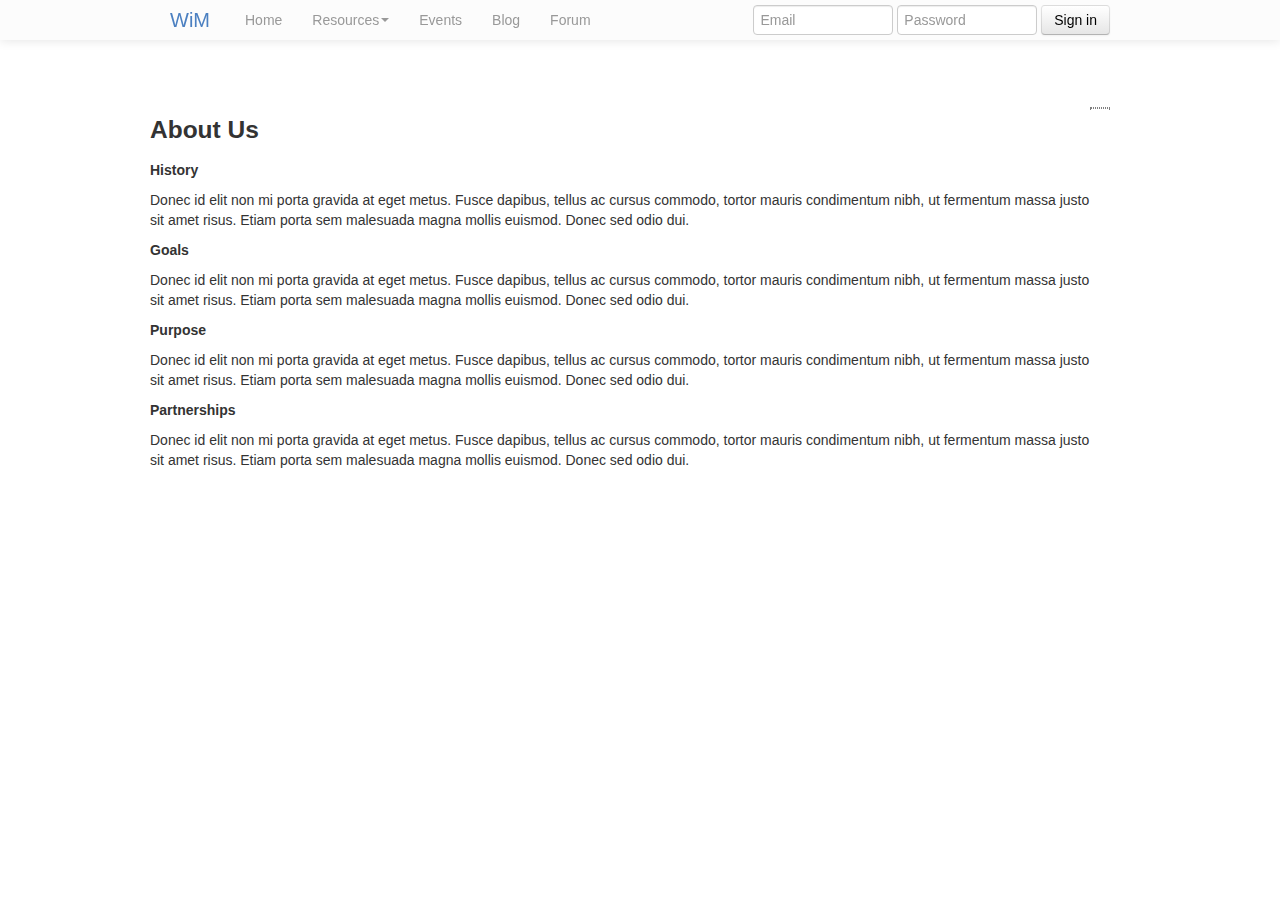
==== commit 17a49691: "updates" ====
--- a/about/index.html
+++ b/about/index.html
@@ -95,26 +95,30 @@
      <hr>
 
       <footer>
-        <p>Carnegie Mellon University, 76-487 Web Design</p>
+     
       </footer>
 
     </div> <!-- /container -->
 
+    
+
     <!-- javascript
     ================================================== -->
    
-    <script src="js/jquery.js"></script>
-    <script src="js/transition.js"></script>
-    <script src="js/alert.js"></script>
-    <script src="js/modal.js"></script>
-    <script src="js/dropdown.js"></script>
-    <script src="js/scrollspy.js"></script>
-    <script src="js/tab.js"></script>
-    <script src="js/tooltip.js"></script>
-    <script src="js/popover.js"></script>
-    <script src="js/button.js"></script>
-    <script src="js/collapse.js"></script>
-    <script src="js/typehead.js"></script>
+     
+    <script src="../js/jquery.js"></script>
+    <script src="../js/transition.js"></script>
+    <script src="../js/alert.js"></script>
+    <script src="../js/modal.js"></script>
+    <script src="../js/dropdown.js"></script>
+    <script src="../js/scrollspy.js"></script>
+    <script src="../js/tab.js"></script>
+    <script src="../js/tooltip.js"></script>
+    <script src="../js/popover.js"></script>
+    <script src="../js/button.js"></script>
+    <script src="../js/collapse.js"></script>
+    <script src="../js/typehead.js"></script>
+    <script src="../js/toggle.js"></script>
 
   </body>
 </html>
--- a/css/style.css
+++ b/css/style.css
@@ -229,9 +229,10 @@
 
 a:hover,
 a:focus {
-  color: #005580;
-  text-decoration: underline;
-}
+  color: #F7931D;
+  text-decoration: none;
+}
+
 
 .img-rounded {
   -webkit-border-radius: 6px;
@@ -302,6 +303,7 @@
 
 .span10 {
   width: 780px;
+  margin-bottom: 40px;
 }
 
 .span9 {
@@ -768,25 +770,22 @@
   float: left;
   margin-top: 40px;
   margin-right: 25px;
- 
+  margin-bottom: 40px;
   border-radius: 50%;
   width: 200px;
   height: 200px; 
 }
 
-/*
-.Forum-Topics{
-  margin: 0 auto;
-  padding-top: 20px;
-  padding-bottom: 20px;
-  margin-left: 100px;
-}
-
-.Topic{
-  margin-bottom: 30px;
-  margin: 0 auto;
-  width: 700px;
-}
+/*toggle */
+#content {
+      display: none;
+    }
+    
+    #content.open {
+      display: block;  
+    }
+
+@media print { .hide, .show { display: none; } }
 
 
 /*FORUM EXAMPLE PAGE*/
@@ -844,7 +843,6 @@
 
 .Tags{
   float: left;
-  margin-right: 50px;
 
 }
 
@@ -858,10 +856,9 @@
   padding-right: 250px;
 }
 .Stories{
-  width: 65%;
-  float: right;
-  margin-left: 100px;
-}
+  
+}
+
 
 
 h1,
@@ -5301,167 +5298,6 @@
   }
 }
 
-.progress {
-  height: 20px;
-  margin-bottom: 20px;
-  overflow: hidden;
-  background-color: #f7f7f7;
-  background-image: -moz-linear-gradient(top, #f5f5f5, #f9f9f9);
-  background-image: -webkit-gradient(linear, 0 0, 0 100%, from(#f5f5f5), to(#f9f9f9));
-  background-image: -webkit-linear-gradient(top, #f5f5f5, #f9f9f9);
-  background-image: -o-linear-gradient(top, #f5f5f5, #f9f9f9);
-  background-image: linear-gradient(to bottom, #f5f5f5, #f9f9f9);
-  background-repeat: repeat-x;
-  -webkit-border-radius: 4px;
-     -moz-border-radius: 4px;
-          border-radius: 4px;
-  filter: progid:DXImageTransform.Microsoft.gradient(startColorstr='#fff5f5f5', endColorstr='#fff9f9f9', GradientType=0);
-  -webkit-box-shadow: inset 0 1px 2px rgba(0, 0, 0, 0.1);
-     -moz-box-shadow: inset 0 1px 2px rgba(0, 0, 0, 0.1);
-          box-shadow: inset 0 1px 2px rgba(0, 0, 0, 0.1);
-}
-
-.progress .bar {
-  float: left;
-  width: 0;
-  height: 100%;
-  font-size: 12px;
-  color: #ffffff;
-  text-align: center;
-  background-color: #0e90d2;
-  background-image: -moz-linear-gradient(top, #149bdf, #0480be);
-  background-image: -webkit-gradient(linear, 0 0, 0 100%, from(#149bdf), to(#0480be));
-  background-image: -webkit-linear-gradient(top, #149bdf, #0480be);
-  background-image: -o-linear-gradient(top, #149bdf, #0480be);
-  background-image: linear-gradient(to bottom, #149bdf, #0480be);
-  background-repeat: repeat-x;
-  filter: progid:DXImageTransform.Microsoft.gradient(startColorstr='#ff149bdf', endColorstr='#ff0480be', GradientType=0);
-  -webkit-box-shadow: inset 0 -1px 0 rgba(0, 0, 0, 0.15);
-     -moz-box-shadow: inset 0 -1px 0 rgba(0, 0, 0, 0.15);
-          box-shadow: inset 0 -1px 0 rgba(0, 0, 0, 0.15);
-  -webkit-box-sizing: border-box;
-     -moz-box-sizing: border-box;
-          box-sizing: border-box;
-  -webkit-transition: width 0.6s ease;
-     -moz-transition: width 0.6s ease;
-       -o-transition: width 0.6s ease;
-          transition: width 0.6s ease;
-}
-
-.progress .bar + .bar {
-  -webkit-box-shadow: inset 1px 0 0 rgba(0, 0, 0, 0.15), inset 0 -1px 0 rgba(0, 0, 0, 0.15);
-     -moz-box-shadow: inset 1px 0 0 rgba(0, 0, 0, 0.15), inset 0 -1px 0 rgba(0, 0, 0, 0.15);
-          box-shadow: inset 1px 0 0 rgba(0, 0, 0, 0.15), inset 0 -1px 0 rgba(0, 0, 0, 0.15);
-}
-
-.progress-striped .bar {
-  background-color: #149bdf;
-  background-image: -webkit-gradient(linear, 0 100%, 100% 0, color-stop(0.25, rgba(255, 255, 255, 0.15)), color-stop(0.25, transparent), color-stop(0.5, transparent), color-stop(0.5, rgba(255, 255, 255, 0.15)), color-stop(0.75, rgba(255, 255, 255, 0.15)), color-stop(0.75, transparent), to(transparent));
-  background-image: -webkit-linear-gradient(45deg, rgba(255, 255, 255, 0.15) 25%, transparent 25%, transparent 50%, rgba(255, 255, 255, 0.15) 50%, rgba(255, 255, 255, 0.15) 75%, transparent 75%, transparent);
-  background-image: -moz-linear-gradient(45deg, rgba(255, 255, 255, 0.15) 25%, transparent 25%, transparent 50%, rgba(255, 255, 255, 0.15) 50%, rgba(255, 255, 255, 0.15) 75%, transparent 75%, transparent);
-  background-image: -o-linear-gradient(45deg, rgba(255, 255, 255, 0.15) 25%, transparent 25%, transparent 50%, rgba(255, 255, 255, 0.15) 50%, rgba(255, 255, 255, 0.15) 75%, transparent 75%, transparent);
-  background-image: linear-gradient(45deg, rgba(255, 255, 255, 0.15) 25%, transparent 25%, transparent 50%, rgba(255, 255, 255, 0.15) 50%, rgba(255, 255, 255, 0.15) 75%, transparent 75%, transparent);
-  -webkit-background-size: 40px 40px;
-     -moz-background-size: 40px 40px;
-       -o-background-size: 40px 40px;
-          background-size: 40px 40px;
-}
-
-.progress.active .bar {
-  -webkit-animation: progress-bar-stripes 2s linear infinite;
-     -moz-animation: progress-bar-stripes 2s linear infinite;
-      -ms-animation: progress-bar-stripes 2s linear infinite;
-       -o-animation: progress-bar-stripes 2s linear infinite;
-          animation: progress-bar-stripes 2s linear infinite;
-}
-
-.progress-danger .bar,
-.progress .bar-danger {
-  background-color: #dd514c;
-  background-image: -moz-linear-gradient(top, #ee5f5b, #c43c35);
-  background-image: -webkit-gradient(linear, 0 0, 0 100%, from(#ee5f5b), to(#c43c35));
-  background-image: -webkit-linear-gradient(top, #ee5f5b, #c43c35);
-  background-image: -o-linear-gradient(top, #ee5f5b, #c43c35);
-  background-image: linear-gradient(to bottom, #ee5f5b, #c43c35);
-  background-repeat: repeat-x;
-  filter: progid:DXImageTransform.Microsoft.gradient(startColorstr='#ffee5f5b', endColorstr='#ffc43c35', GradientType=0);
-}
-
-.progress-danger.progress-striped .bar,
-.progress-striped .bar-danger {
-  background-color: #ee5f5b;
-  background-image: -webkit-gradient(linear, 0 100%, 100% 0, color-stop(0.25, rgba(255, 255, 255, 0.15)), color-stop(0.25, transparent), color-stop(0.5, transparent), color-stop(0.5, rgba(255, 255, 255, 0.15)), color-stop(0.75, rgba(255, 255, 255, 0.15)), color-stop(0.75, transparent), to(transparent));
-  background-image: -webkit-linear-gradient(45deg, rgba(255, 255, 255, 0.15) 25%, transparent 25%, transparent 50%, rgba(255, 255, 255, 0.15) 50%, rgba(255, 255, 255, 0.15) 75%, transparent 75%, transparent);
-  background-image: -moz-linear-gradient(45deg, rgba(255, 255, 255, 0.15) 25%, transparent 25%, transparent 50%, rgba(255, 255, 255, 0.15) 50%, rgba(255, 255, 255, 0.15) 75%, transparent 75%, transparent);
-  background-image: -o-linear-gradient(45deg, rgba(255, 255, 255, 0.15) 25%, transparent 25%, transparent 50%, rgba(255, 255, 255, 0.15) 50%, rgba(255, 255, 255, 0.15) 75%, transparent 75%, transparent);
-  background-image: linear-gradient(45deg, rgba(255, 255, 255, 0.15) 25%, transparent 25%, transparent 50%, rgba(255, 255, 255, 0.15) 50%, rgba(255, 255, 255, 0.15) 75%, transparent 75%, transparent);
-}
-
-.progress-success .bar,
-.progress .bar-success {
-  background-color: #5eb95e;
-  background-image: -moz-linear-gradient(top, #62c462, #57a957);
-  background-image: -webkit-gradient(linear, 0 0, 0 100%, from(#62c462), to(#57a957));
-  background-image: -webkit-linear-gradient(top, #62c462, #57a957);
-  background-image: -o-linear-gradient(top, #62c462, #57a957);
-  background-image: linear-gradient(to bottom, #62c462, #57a957);
-  background-repeat: repeat-x;
-  filter: progid:DXImageTransform.Microsoft.gradient(startColorstr='#ff62c462', endColorstr='#ff57a957', GradientType=0);
-}
-
-.progress-success.progress-striped .bar,
-.progress-striped .bar-success {
-  background-color: #62c462;
-  background-image: -webkit-gradient(linear, 0 100%, 100% 0, color-stop(0.25, rgba(255, 255, 255, 0.15)), color-stop(0.25, transparent), color-stop(0.5, transparent), color-stop(0.5, rgba(255, 255, 255, 0.15)), color-stop(0.75, rgba(255, 255, 255, 0.15)), color-stop(0.75, transparent), to(transparent));
-  background-image: -webkit-linear-gradient(45deg, rgba(255, 255, 255, 0.15) 25%, transparent 25%, transparent 50%, rgba(255, 255, 255, 0.15) 50%, rgba(255, 255, 255, 0.15) 75%, transparent 75%, transparent);
-  background-image: -moz-linear-gradient(45deg, rgba(255, 255, 255, 0.15) 25%, transparent 25%, transparent 50%, rgba(255, 255, 255, 0.15) 50%, rgba(255, 255, 255, 0.15) 75%, transparent 75%, transparent);
-  background-image: -o-linear-gradient(45deg, rgba(255, 255, 255, 0.15) 25%, transparent 25%, transparent 50%, rgba(255, 255, 255, 0.15) 50%, rgba(255, 255, 255, 0.15) 75%, transparent 75%, transparent);
-  background-image: linear-gradient(45deg, rgba(255, 255, 255, 0.15) 25%, transparent 25%, transparent 50%, rgba(255, 255, 255, 0.15) 50%, rgba(255, 255, 255, 0.15) 75%, transparent 75%, transparent);
-}
-
-.progress-info .bar,
-.progress .bar-info {
-  background-color: #4bb1cf;
-  background-image: -moz-linear-gradient(top, #5bc0de, #339bb9);
-  background-image: -webkit-gradient(linear, 0 0, 0 100%, from(#5bc0de), to(#339bb9));
-  background-image: -webkit-linear-gradient(top, #5bc0de, #339bb9);
-  background-image: -o-linear-gradient(top, #5bc0de, #339bb9);
-  background-image: linear-gradient(to bottom, #5bc0de, #339bb9);
-  background-repeat: repeat-x;
-  filter: progid:DXImageTransform.Microsoft.gradient(startColorstr='#ff5bc0de', endColorstr='#ff339bb9', GradientType=0);
-}
-
-.progress-info.progress-striped .bar,
-.progress-striped .bar-info {
-  background-color: #5bc0de;
-  background-image: -webkit-gradient(linear, 0 100%, 100% 0, color-stop(0.25, rgba(255, 255, 255, 0.15)), color-stop(0.25, transparent), color-stop(0.5, transparent), color-stop(0.5, rgba(255, 255, 255, 0.15)), color-stop(0.75, rgba(255, 255, 255, 0.15)), color-stop(0.75, transparent), to(transparent));
-  background-image: -webkit-linear-gradient(45deg, rgba(255, 255, 255, 0.15) 25%, transparent 25%, transparent 50%, rgba(255, 255, 255, 0.15) 50%, rgba(255, 255, 255, 0.15) 75%, transparent 75%, transparent);
-  background-image: -moz-linear-gradient(45deg, rgba(255, 255, 255, 0.15) 25%, transparent 25%, transparent 50%, rgba(255, 255, 255, 0.15) 50%, rgba(255, 255, 255, 0.15) 75%, transparent 75%, transparent);
-  background-image: -o-linear-gradient(45deg, rgba(255, 255, 255, 0.15) 25%, transparent 25%, transparent 50%, rgba(255, 255, 255, 0.15) 50%, rgba(255, 255, 255, 0.15) 75%, transparent 75%, transparent);
-  background-image: linear-gradient(45deg, rgba(255, 255, 255, 0.15) 25%, transparent 25%, transparent 50%, rgba(255, 255, 255, 0.15) 50%, rgba(255, 255, 255, 0.15) 75%, transparent 75%, transparent);
-}
-
-.progress-warning .bar,
-.progress .bar-warning {
-  background-color: #faa732;
-  background-image: -moz-linear-gradient(top, #fbb450, #f89406);
-  background-image: -webkit-gradient(linear, 0 0, 0 100%, from(#fbb450), to(#f89406));
-  background-image: -webkit-linear-gradient(top, #fbb450, #f89406);
-  background-image: -o-linear-gradient(top, #fbb450, #f89406);
-  background-image: linear-gradient(to bottom, #fbb450, #f89406);
-  background-repeat: repeat-x;
-  filter: progid:DXImageTransform.Microsoft.gradient(startColorstr='#fffbb450', endColorstr='#fff89406', GradientType=0);
-}
-
-.progress-warning.progress-striped .bar,
-.progress-striped .bar-warning {
-  background-color: #fbb450;
-  background-image: -webkit-gradient(linear, 0 100%, 100% 0, color-stop(0.25, rgba(255, 255, 255, 0.15)), color-stop(0.25, transparent), color-stop(0.5, transparent), color-stop(0.5, rgba(255, 255, 255, 0.15)), color-stop(0.75, rgba(255, 255, 255, 0.15)), color-stop(0.75, transparent), to(transparent));
-  background-image: -webkit-linear-gradient(45deg, rgba(255, 255, 255, 0.15) 25%, transparent 25%, transparent 50%, rgba(255, 255, 255, 0.15) 50%, rgba(255, 255, 255, 0.15) 75%, transparent 75%, transparent);
-  background-image: -moz-linear-gradient(45deg, rgba(255, 255, 255, 0.15) 25%, transparent 25%, transparent 50%, rgba(255, 255, 255, 0.15) 50%, rgba(255, 255, 255, 0.15) 75%, transparent 75%, transparent);
-  background-image: -o-linear-gradient(45deg, rgba(255, 255, 255, 0.15) 25%, transparent 25%, transparent 50%, rgba(255, 255, 255, 0.15) 50%, rgba(255, 255, 255, 0.15) 75%, transparent 75%, transparent);
-  background-image: linear-gradient(45deg, rgba(255, 255, 255, 0.15) 25%, transparent 25%, transparent 50%, rgba(255, 255, 255, 0.15) 50%, rgba(255, 255, 255, 0.15) 75%, transparent 75%, transparent);
-}
 
 /* ivy */
 /*front page content*/
@@ -5547,14 +5383,32 @@
 
 
 .footer {
+  padding-left: 80px;
+  padding-bottom: 80px;
   padding-top: 30px;
-  background-color: #4c80c1;
   height: 160px;
   color: white;
+  width: 100%;
+  margin-left:0px;
+  background-color: #4C80C1;
+}
+
+.footer div{
+  padding-left: 2%;
 }
 
 .footer a {
   color: white;
 }
 
+.footer a:hover{
+  color: #F7931D;
+}
+
+.footer img{
+  margin-top: 50%;
+  margin-left: 1%;
+  width: 30px;
+}
+
  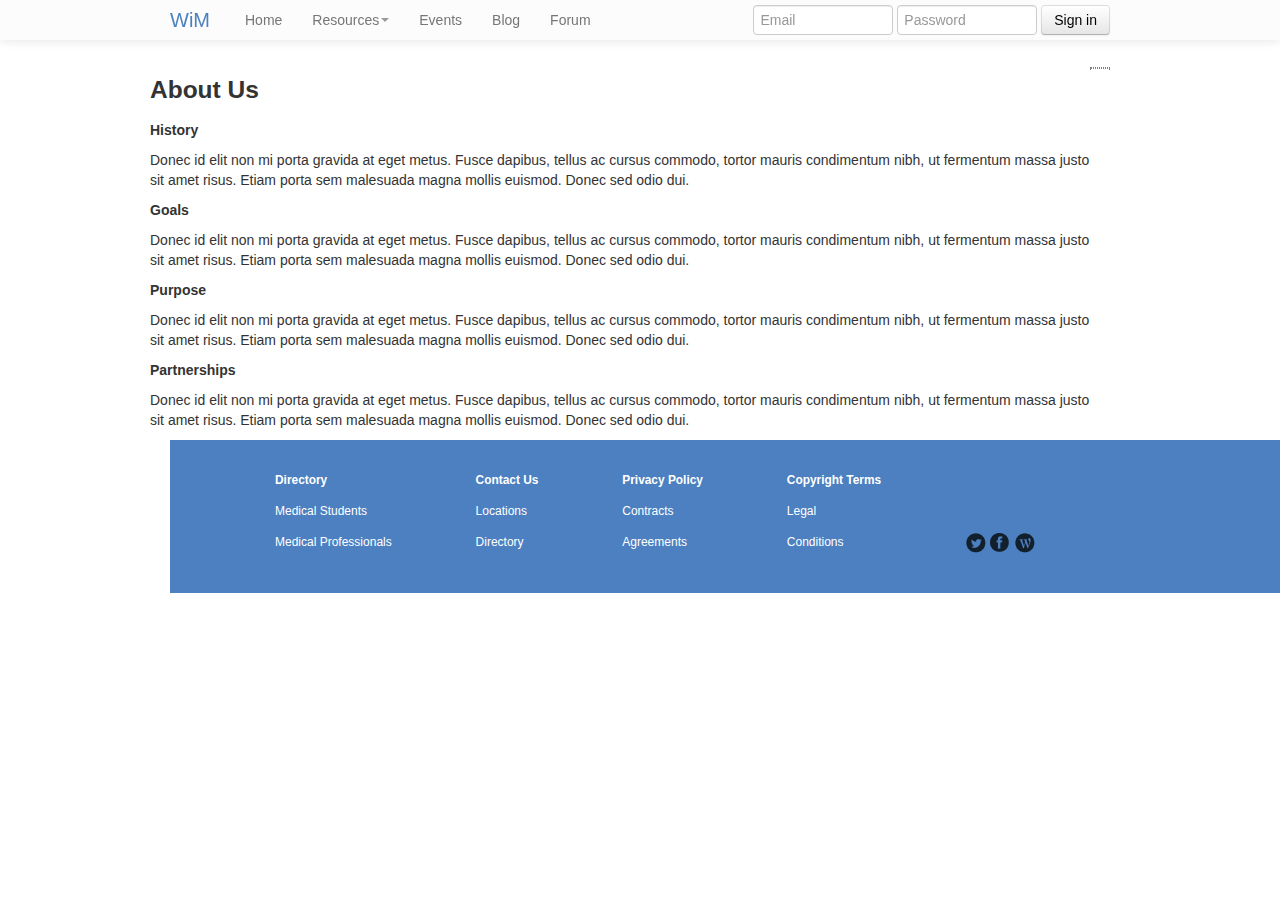
==== commit 5b65bcfd: "major changes" ====
--- a/about/index.html
+++ b/about/index.html
@@ -51,7 +51,7 @@
                   <li><a href="#">Professional Opportunities</a></li>
                   <li><a href="#">Mentorship</a></li>
                   <li><a href="#">Recruitment Resources</a></li>
-                  <li><a href="#">Links to Medical Institutions</a></li>
+                  <li><a href="../medlinks/index.html">Medical Institutions</a></li>
                   <li><a href="#">Moving to Pittsburgh</a></li>
                 </ul>
               </li>
@@ -100,7 +100,42 @@
 
     </div> <!-- /container -->
 
-    
+        
+    <div class="navbar navbar-inverse navbar-bottom">
+      
+        <div class="container">
+          
+          <ul>
+            <li>
+              <h6>Directory</h6>
+              <p><a href="#">Medical Students</a></p>
+              <p><a href="#">Medical Professionals</a></p>
+            </li>
+             <li>
+              <h6>Contact Us</h6>
+              <p><a href="#">Locations</a></p>
+              <p><a href="#">Directory</a></p>
+             </li>
+              <li>
+              <h6>Privacy Policy</h6>
+              <p><a href="#">Contracts</a></p>
+              <p><a href="#">Agreements</a></p>
+              </li>
+              <li>
+              <h6>Copyright Terms</h6>
+              <p><a href="#">Legal</a></p>
+              <p><a href="#">Conditions</a></p>
+              </li>
+<li>
+             <h6> <a href="www.twitter.com"><img src="../img/twitter.png"></a>
+    <a href="www.facebook.com"><img src="../img/facebook.png"></a>
+    <a href="www.wordpress.com"><img src="../img/wordpress.png"></a></h6>
+  </li>
+            </ul>
+          
+          </div>
+        </div>
+    </div>
 
     <!-- javascript
     ================================================== -->
--- a/css/style.css
+++ b/css/style.css
@@ -257,9 +257,9 @@
 }
 
 .row {
-  margin-top: 40px;
+  
   margin-left: -20px;
-  margin-bottom: 40px;
+
   *zoom: 1;
 }
 
@@ -357,53 +357,7 @@
   width: 60px;
 }
 
-.offset12 {
-  margin-left: 980px;
-}
-
-.offset11 {
-  margin-left: 900px;
-}
-
-.offset10 {
-  margin-left: 820px;
-}
-
-.offset9 {
-  margin-left: 740px;
-}
-
-.offset8 {
-  margin-left: 660px;
-}
-
-.offset7 {
-  margin-left: 580px;
-}
-
-.offset6 {
-  margin-left: 500px;
-}
-
-.offset5 {
-  margin-left: 420px;
-}
-
-.offset4 {
-  margin-left: 340px;
-}
-
-.offset3 {
-  margin-left: 260px;
-}
-
-.offset2 {
-  margin-left: 180px;
-}
-
-.offset1 {
-  margin-left: 100px;
-}
+
 
 .row-fluid {
   width: 100%;
@@ -688,54 +642,9 @@
   font-style: italic;
 }
 
-cite {
-  font-style: normal;
-}
-
-.muted {
-  color: #999999;
-}
-
-a.muted:hover,
-a.muted:focus {
-  color: #808080;
-}
-
-.text-warning {
-  color: #c09853;
-}
-
-a.text-warning:hover,
-a.text-warning:focus {
-  color: #a47e3c;
-}
-
-.text-error {
-  color: #b94a48;
-}
-
-a.text-error:hover,
-a.text-error:focus {
-  color: #953b39;
-}
-
-.text-info {
-  color: #3a87ad;
-}
-
-a.text-info:hover,
-a.text-info:focus {
-  color: #2d6987;
-}
-
-.text-success {
-  color: #468847;
-}
-
-a.text-success:hover,
-a.text-success:focus {
-  color: #356635;
-}
+
+
+
 
 .text-left {
   text-align: left;
@@ -1763,6 +1672,15 @@
           box-shadow: 0 0 6px #f8b9b7;
 }
 
+
+
+
+
+.form-group {
+  margin: 0 auto;
+  margin-top: 20px;
+}
+
 .form-actions {
   padding: 19px 20px 20px;
   margin-top: 20px;
@@ -1772,16 +1690,7 @@
   *zoom: 1;
 }
 
-.form-actions:before,
-.form-actions:after {
-  display: table;
-  line-height: 0;
-  content: "";
-}
-
-.form-actions:after {
-  clear: both;
-}
+
 
 .help-block,
 .help-inline {
@@ -4131,15 +4040,35 @@
           box-shadow: 0 1px 10px rgba(0, 0, 0, 0.1);
 }
 
-.navbar-fixed-bottom {
+.navbar-static-bottom .container,
+.navbar-bottom .container,
+.navbar-bottom .container {
+  width: 100%;
+  background-color: #4C80C1;
+  position: absolute;
+  padding-left:80px;
+  padding-top: 20px;
+  padding-bottom: 20px;
+}
+
+.navbar-bottom {
   bottom: 0;
-}
-
-.navbar-fixed-bottom .navbar-inner {
-  -webkit-box-shadow: 0 -1px 10px rgba(0, 0, 0, 0.1);
-     -moz-box-shadow: 0 -1px 10px rgba(0, 0, 0, 0.1);
-          box-shadow: 0 -1px 10px rgba(0, 0, 0, 0.1);
-}
+  margin-bottom: 0px;
+  background-color: #4C80C1;
+}
+
+.navbar-bottom li {
+  display: inline-block;
+  padding-right: 80px;
+  color: white;
+}
+
+.navbar-bottom a {
+  color: white;
+  font-size: 12px;
+  text-align: left;
+}
+
 
 .navbar .nav {
   position: relative;
@@ -4342,7 +4271,7 @@
 /* navbar color*/
 .navbar-inverse .brand,
 .navbar-inverse .nav > li > a {
-  color: #999999;
+  
 }
 
 
@@ -4495,151 +4424,7 @@
   color: #999999;
 }
 
-.pagination {
-  margin: 20px 0;
-}
-
-.pagination ul {
-  display: inline-block;
-  *display: inline;
-  margin-bottom: 0;
-  margin-left: 0;
-  -webkit-border-radius: 4px;
-     -moz-border-radius: 4px;
-          border-radius: 4px;
-  *zoom: 1;
-  -webkit-box-shadow: 0 1px 2px rgba(0, 0, 0, 0.05);
-     -moz-box-shadow: 0 1px 2px rgba(0, 0, 0, 0.05);
-          box-shadow: 0 1px 2px rgba(0, 0, 0, 0.05);
-}
-
-.pagination ul > li {
-  display: inline;
-}
-
-.pagination ul > li > a,
-.pagination ul > li > span {
-  float: left;
-  padding: 4px 12px;
-  line-height: 20px;
-  text-decoration: none;
-  background-color: #ffffff;
-  border: 1px solid #dddddd;
-  border-left-width: 0;
-}
-
-.pagination ul > li > a:hover,
-.pagination ul > li > a:focus,
-.pagination ul > .active > a,
-.pagination ul > .active > span {
-  background-color: #f5f5f5;
-}
-
-.pagination ul > .active > a,
-.pagination ul > .active > span {
-  color: #999999;
-  cursor: default;
-}
-
-.pagination ul > .disabled > span,
-.pagination ul > .disabled > a,
-.pagination ul > .disabled > a:hover,
-.pagination ul > .disabled > a:focus {
-  color: #999999;
-  cursor: default;
-  background-color: transparent;
-}
-
-.pagination ul > li:first-child > a,
-.pagination ul > li:first-child > span {
-  border-left-width: 1px;
-  -webkit-border-bottom-left-radius: 4px;
-          border-bottom-left-radius: 4px;
-  -webkit-border-top-left-radius: 4px;
-          border-top-left-radius: 4px;
-  -moz-border-radius-bottomleft: 4px;
-  -moz-border-radius-topleft: 4px;
-}
-
-.pagination ul > li:last-child > a,
-.pagination ul > li:last-child > span {
-  -webkit-border-top-right-radius: 4px;
-          border-top-right-radius: 4px;
-  -webkit-border-bottom-right-radius: 4px;
-          border-bottom-right-radius: 4px;
-  -moz-border-radius-topright: 4px;
-  -moz-border-radius-bottomright: 4px;
-}
-
-.pagination-centered {
-  text-align: center;
-}
-
-.pagination-right {
-  text-align: right;
-}
-
-.pagination-large ul > li > a,
-.pagination-large ul > li > span {
-  padding: 11px 19px;
-  font-size: 17.5px;
-}
-
-.pagination-large ul > li:first-child > a,
-.pagination-large ul > li:first-child > span {
-  -webkit-border-bottom-left-radius: 6px;
-          border-bottom-left-radius: 6px;
-  -webkit-border-top-left-radius: 6px;
-          border-top-left-radius: 6px;
-  -moz-border-radius-bottomleft: 6px;
-  -moz-border-radius-topleft: 6px;
-}
-
-.pagination-large ul > li:last-child > a,
-.pagination-large ul > li:last-child > span {
-  -webkit-border-top-right-radius: 6px;
-          border-top-right-radius: 6px;
-  -webkit-border-bottom-right-radius: 6px;
-          border-bottom-right-radius: 6px;
-  -moz-border-radius-topright: 6px;
-  -moz-border-radius-bottomright: 6px;
-}
-
-.pagination-mini ul > li:first-child > a,
-.pagination-small ul > li:first-child > a,
-.pagination-mini ul > li:first-child > span,
-.pagination-small ul > li:first-child > span {
-  -webkit-border-bottom-left-radius: 3px;
-          border-bottom-left-radius: 3px;
-  -webkit-border-top-left-radius: 3px;
-          border-top-left-radius: 3px;
-  -moz-border-radius-bottomleft: 3px;
-  -moz-border-radius-topleft: 3px;
-}
-
-.pagination-mini ul > li:last-child > a,
-.pagination-small ul > li:last-child > a,
-.pagination-mini ul > li:last-child > span,
-.pagination-small ul > li:last-child > span {
-  -webkit-border-top-right-radius: 3px;
-          border-top-right-radius: 3px;
-  -webkit-border-bottom-right-radius: 3px;
-          border-bottom-right-radius: 3px;
-  -moz-border-radius-topright: 3px;
-  -moz-border-radius-bottomright: 3px;
-}
-
-.pagination-small ul > li > a,
-.pagination-small ul > li > span {
-  padding: 2px 10px;
-  font-size: 11.9px;
-}
-
-.pagination-mini ul > li > a,
-.pagination-mini ul > li > span {
-  padding: 0 6px;
-  font-size: 10.5px;
-}
+
 
 .pager {
   margin: 20px 0;
@@ -4906,397 +4691,11 @@
   border-width: 0 5px 5px;
 }
 
-.popover {
-  position: absolute;
-  top: 0;
-  left: 0;
-  z-index: 1010;
-  display: none;
-  max-width: 276px;
-  padding: 1px;
-  text-align: left;
-  white-space: normal;
-  background-color: #ffffff;
-  border: 1px solid #ccc;
-  border: 1px solid rgba(0, 0, 0, 0.2);
-  -webkit-border-radius: 6px;
-     -moz-border-radius: 6px;
-          border-radius: 6px;
-  -webkit-box-shadow: 0 5px 10px rgba(0, 0, 0, 0.2);
-     -moz-box-shadow: 0 5px 10px rgba(0, 0, 0, 0.2);
-          box-shadow: 0 5px 10px rgba(0, 0, 0, 0.2);
-  -webkit-background-clip: padding-box;
-     -moz-background-clip: padding;
-          background-clip: padding-box;
-}
-
-.popover.top {
-  margin-top: -10px;
-}
-
-.popover.right {
-  margin-left: 10px;
-}
-
-.popover.bottom {
-  margin-top: 10px;
-}
-
-.popover.left {
-  margin-left: -10px;
-}
-
-.popover-title {
-  padding: 8px 14px;
-  margin: 0;
-  font-size: 14px;
-  font-weight: normal;
-  line-height: 18px;
-  background-color: #f7f7f7;
-  border-bottom: 1px solid #ebebeb;
-  -webkit-border-radius: 5px 5px 0 0;
-     -moz-border-radius: 5px 5px 0 0;
-          border-radius: 5px 5px 0 0;
-}
-
-.popover-title:empty {
-  display: none;
-}
-
-.popover-content {
-  padding: 9px 14px;
-}
-
-.popover .arrow,
-.popover .arrow:after {
-  position: absolute;
-  display: block;
-  width: 0;
-  height: 0;
-  border-color: transparent;
-  border-style: solid;
-}
-
-.popover .arrow {
-  border-width: 11px;
-}
-
-.popover .arrow:after {
-  border-width: 10px;
-  content: "";
-}
-
-.popover.top .arrow {
-  bottom: -11px;
-  left: 50%;
-  margin-left: -11px;
-  border-top-color: #999;
-  border-top-color: rgba(0, 0, 0, 0.25);
-  border-bottom-width: 0;
-}
-
-.popover.top .arrow:after {
-  bottom: 1px;
-  margin-left: -10px;
-  border-top-color: #ffffff;
-  border-bottom-width: 0;
-}
-
-.popover.right .arrow {
-  top: 50%;
-  left: -11px;
-  margin-top: -11px;
-  border-right-color: #999;
-  border-right-color: rgba(0, 0, 0, 0.25);
-  border-left-width: 0;
-}
-
-.popover.right .arrow:after {
-  bottom: -10px;
-  left: 1px;
-  border-right-color: #ffffff;
-  border-left-width: 0;
-}
-
-.popover.bottom .arrow {
-  top: -11px;
-  left: 50%;
-  margin-left: -11px;
-  border-bottom-color: #999;
-  border-bottom-color: rgba(0, 0, 0, 0.25);
-  border-top-width: 0;
-}
-
-.popover.bottom .arrow:after {
-  top: 1px;
-  margin-left: -10px;
-  border-bottom-color: #ffffff;
-  border-top-width: 0;
-}
-
-.popover.left .arrow {
-  top: 50%;
-  right: -11px;
-  margin-top: -11px;
-  border-left-color: #999;
-  border-left-color: rgba(0, 0, 0, 0.25);
-  border-right-width: 0;
-}
-
-.popover.left .arrow:after {
-  right: 1px;
-  bottom: -10px;
-  border-left-color: #ffffff;
-  border-right-width: 0;
-}
-
-.thumbnails {
-  margin-left: -20px;
-  list-style: none;
-  *zoom: 1;
-}
-
-.thumbnails:before,
-.thumbnails:after {
-  display: table;
-  line-height: 0;
-  content: "";
-}
-
-.thumbnails:after {
-  clear: both;
-}
-
-.row-fluid .thumbnails {
-  margin-left: 0;
-}
-
-.thumbnails > li {
-  float: left;
-  margin-bottom: 20px;
-  margin-left: 20px;
-}
-
-.thumbnail {
-  display: block;
-  padding: 4px;
-  line-height: 20px;
-  border: 1px solid #ddd;
-  -webkit-border-radius: 4px;
-     -moz-border-radius: 4px;
-          border-radius: 4px;
-  -webkit-box-shadow: 0 1px 3px rgba(0, 0, 0, 0.055);
-     -moz-box-shadow: 0 1px 3px rgba(0, 0, 0, 0.055);
-          box-shadow: 0 1px 3px rgba(0, 0, 0, 0.055);
-  -webkit-transition: all 0.2s ease-in-out;
-     -moz-transition: all 0.2s ease-in-out;
-       -o-transition: all 0.2s ease-in-out;
-          transition: all 0.2s ease-in-out;
-}
-
-a.thumbnail:hover,
-a.thumbnail:focus {
-  border-color: #0088cc;
-  -webkit-box-shadow: 0 1px 4px rgba(0, 105, 214, 0.25);
-     -moz-box-shadow: 0 1px 4px rgba(0, 105, 214, 0.25);
-          box-shadow: 0 1px 4px rgba(0, 105, 214, 0.25);
-}
-
-.thumbnail > img {
-  display: block;
-  max-width: 100%;
-  margin-right: auto;
-  margin-left: auto;
-}
-
-.thumbnail .caption {
-  padding: 9px;
-  color: #555555;
-}
-
-.media,
-.media-body {
-  overflow: hidden;
-  *overflow: visible;
-  zoom: 1;
-}
-
-.media,
-.media .media {
-  margin-top: 15px;
-}
-
-.media:first-child {
-  margin-top: 0;
-}
-
-.media-object {
-  display: block;
-}
-
-.media-heading {
-  margin: 0 0 5px;
-}
-
-.media > .pull-left {
-  margin-right: 10px;
-}
-
-.media > .pull-right {
-  margin-left: 10px;
-}
-
-.media-list {
-  margin-left: 0;
-  list-style: none;
-}
-
-.label,
-.badge {
-  display: inline-block;
-  padding: 2px 4px;
-  font-size: 11.844px;
-  font-weight: bold;
-  line-height: 14px;
-  color: #ffffff;
-  white-space: nowrap;
-  vertical-align: baseline;
-  background-color: #999999;
-}
-
-.label {
-  -webkit-border-radius: 3px;
-     -moz-border-radius: 3px;
-          border-radius: 3px;
-}
-
-.badge {
-  padding-right: 9px;
-  padding-left: 9px;
-  -webkit-border-radius: 9px;
-     -moz-border-radius: 9px;
-          border-radius: 9px;
-}
-
-.label:empty,
-.badge:empty {
-  display: none;
-}
-
-a.label:hover,
-a.label:focus,
-a.badge:hover,
-a.badge:focus {
-  color: #ffffff;
-  text-decoration: none;
-  cursor: pointer;
-}
-
-.label-important,
-.badge-important {
-  background-color: #b94a48;
-}
-
-.label-important[href],
-.badge-important[href] {
-  background-color: #953b39;
-}
-
-.label-warning,
-.badge-warning {
-  background-color: #f89406;
-}
-
-.label-warning[href],
-.badge-warning[href] {
-  background-color: #c67605;
-}
-
-.label-success,
-.badge-success {
-  background-color: #468847;
-}
-
-.label-success[href],
-.badge-success[href] {
-  background-color: #356635;
-}
-
-.label-info,
-.badge-info {
-  background-color: #3a87ad;
-}
-
-.label-info[href],
-.badge-info[href] {
-  background-color: #2d6987;
-}
-
-.label-inverse,
-.badge-inverse {
-  background-color: #333333;
-}
-
-.label-inverse[href],
-.badge-inverse[href] {
-  background-color: #1a1a1a;
-}
-
-.btn .label,
-.btn .badge {
-  position: relative;
-  top: -1px;
-}
-
-.btn-mini .label,
-.btn-mini .badge {
-  top: 0;
-}
-
-@-webkit-keyframes progress-bar-stripes {
-  from {
-    background-position: 40px 0;
-  }
-  to {
-    background-position: 0 0;
-  }
-}
-
-@-moz-keyframes progress-bar-stripes {
-  from {
-    background-position: 40px 0;
-  }
-  to {
-    background-position: 0 0;
-  }
-}
-
-@-ms-keyframes progress-bar-stripes {
-  from {
-    background-position: 40px 0;
-  }
-  to {
-    background-position: 0 0;
-  }
-}
-
-@-o-keyframes progress-bar-stripes {
-  from {
-    background-position: 0 0;
-  }
-  to {
-    background-position: 40px 0;
-  }
-}
-
-@keyframes progress-bar-stripes {
-  from {
-    background-position: 40px 0;
-  }
-  to {
-    background-position: 0 0;
-  }
-}
+
+
+
+
+
 
 
 /* ivy */
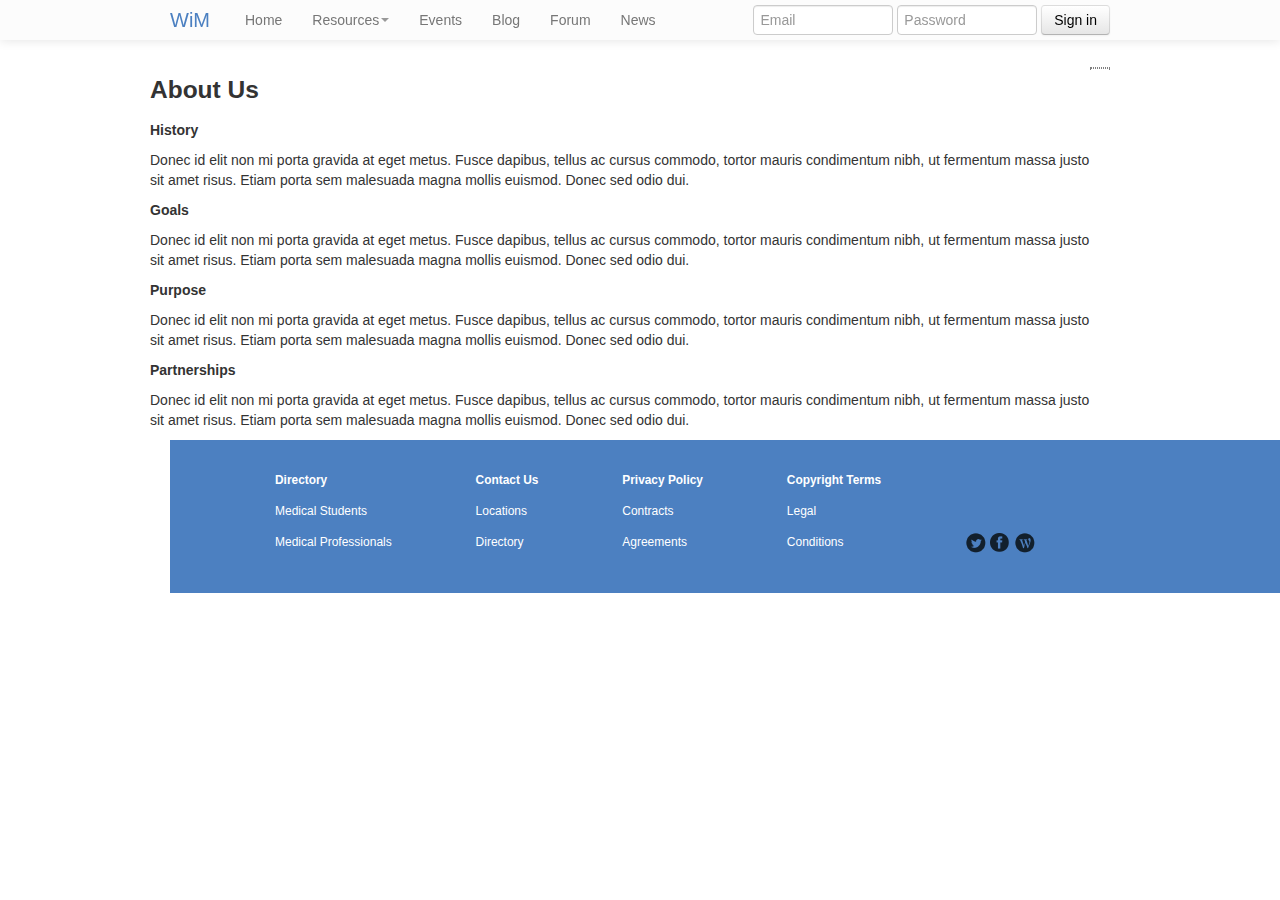
==== commit 5fff28a7: "more changes...again" ====
--- a/about/index.html
+++ b/about/index.html
@@ -49,19 +49,23 @@
                 <ul class="dropdown-menu sub-menu">
                   <li><a href="#">Networking Opportunities</a></li>
                   <li><a href="#">Professional Opportunities</a></li>
-                  <li><a href="#">Mentorship</a></li>
+                  <li><a href="../mentorship/index.html">Mentorship</a></li>
                   <li><a href="#">Recruitment Resources</a></li>
                   <li><a href="../medlinks/index.html">Medical Institutions</a></li>
                   <li><a href="#">Moving to Pittsburgh</a></li>
                 </ul>
               </li>
-              <li class="active"><a href="#events" >Events</a></li>
+              <li class="active"><a href="../events/index.html" >Events</a></li>
               
               <li class="active"><a href="#blog">Blog</a>
                 
               </li>
               <li class="active">
                 <a href="../forum/index.html">Forum</a>
+                
+              </li>
+              <li class="active">
+                <a href="../news/index.html">News</a>
                 
               </li>
             </ul>
--- a/css/style.css
+++ b/css/style.css
@@ -685,6 +685,10 @@
   height: 200px; 
 }
 
+
+
+
+
 /*toggle */
 #content {
       display: none;
@@ -729,14 +733,19 @@
 
 /*NEWS STYLE*/
 
-.featured-news{
-  padding-left: 250px;
-  padding-right: 250px;
-  padding-bottom: 150px;
-  border-bottom-width: 1px;
-  border-bottom-style: dotted;
-  border-bottom-color: #333333;
-}
+.featured-news {
+padding-left: 10%;
+padding-right: 10%;
+padding-bottom: 150px;
+border-bottom-width: 1px;
+border-bottom-style: dotted;
+border-bottom-color: #333333;
+}
+
+.week {
+text-align: right;
+}
+
 .News-image img{
   float: left;
   margin-right: 25px;
@@ -4608,7 +4617,7 @@
   z-index: 1030;
   display: block;
   font-size: 11px;
-  line-height: 1.4;
+  line-height: 1.4;00
   opacity: 0;
   filter: alpha(opacity=0);
   visibility: visible;
@@ -4690,12 +4699,6 @@
   border-bottom-color: #000000;
   border-width: 0 5px 5px;
 }
-
-
-
-
-
-
 
 
 /* ivy */
@@ -4777,6 +4780,14 @@
   visibility: hidden;
 }
 
+/*mentorship*/
+
+.mentorship {
+float: left;
+margin-top: 0px;
+margin-right: 20px;
+margin-left: 30px;
+}
 
 /*FOOTER*/
 
